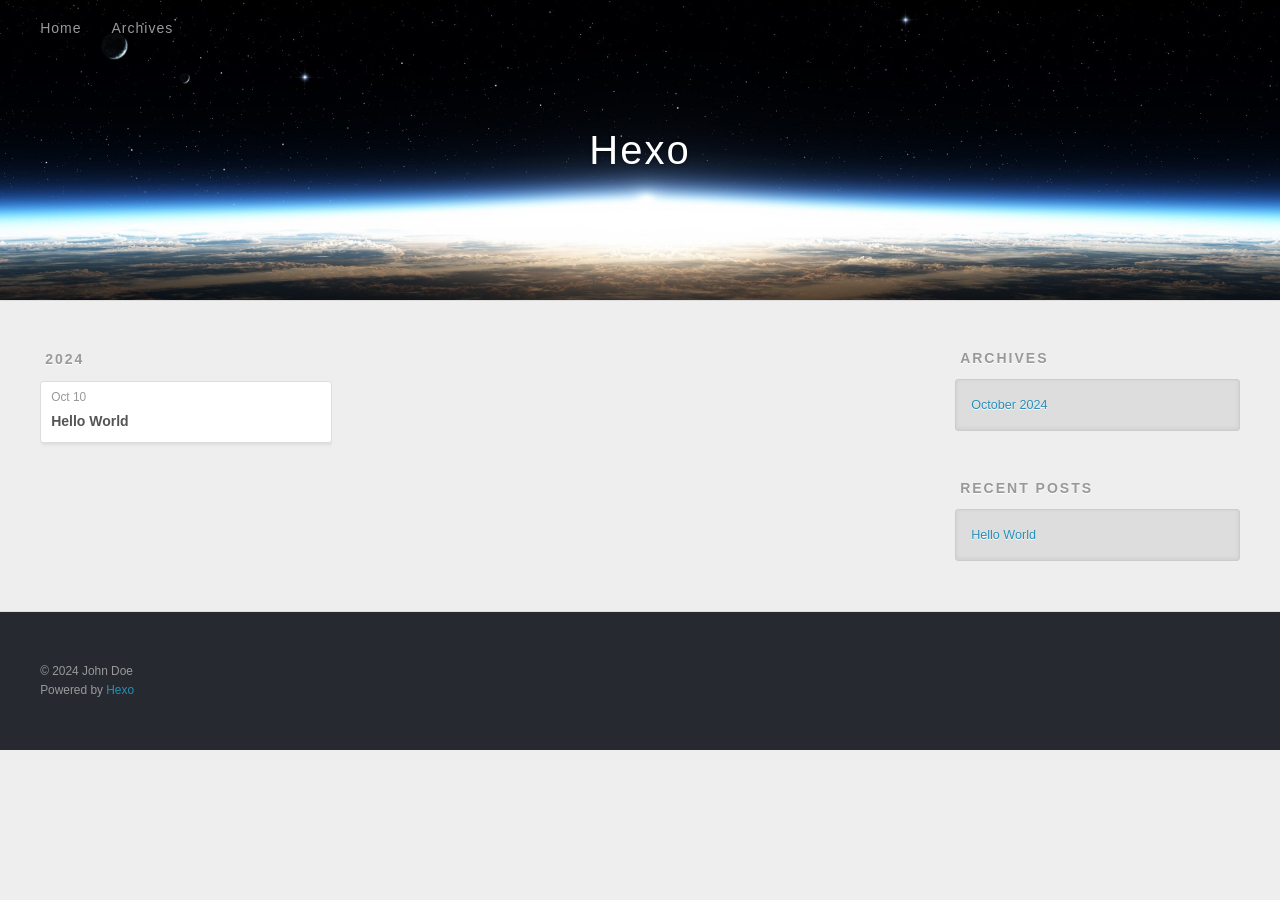
==== archives/index.html @ 1597684d "Site updated: 2024-10-10 22:46:58" ====
<!DOCTYPE html>
<html>
<head>
  <meta charset="utf-8">
  
  
  <title>Archives | Hexo</title>
  <meta name="viewport" content="width=device-width, initial-scale=1, shrink-to-fit=no">
  <meta property="og:type" content="website">
<meta property="og:title" content="Hexo">
<meta property="og:url" content="http://example.com/archives/index.html">
<meta property="og:site_name" content="Hexo">
<meta property="og:locale" content="en_US">
<meta property="article:author" content="John Doe">
<meta name="twitter:card" content="summary">
  
    <link rel="alternate" href="/atom.xml" title="Hexo" type="application/atom+xml">
  
  
    <link rel="shortcut icon" href="/favicon.png">
  
  
  
<link rel="stylesheet" href="/css/style.css">

  
    
<link rel="stylesheet" href="/fancybox/jquery.fancybox.min.css">

  
  
<meta name="generator" content="Hexo 7.3.0"></head>

<body>
  <div id="container">
    <div id="wrap">
      <header id="header">
  <div id="banner"></div>
  <div id="header-outer" class="outer">
    <div id="header-title" class="inner">
      <h1 id="logo-wrap">
        <a href="/" id="logo">Hexo</a>
      </h1>
      
    </div>
    <div id="header-inner" class="inner">
      <nav id="main-nav">
        <a id="main-nav-toggle" class="nav-icon"><span class="fa fa-bars"></span></a>
        
          <a class="main-nav-link" href="/">Home</a>
        
          <a class="main-nav-link" href="/archives">Archives</a>
        
      </nav>
      <nav id="sub-nav">
        
        
          <a class="nav-icon" href="/atom.xml" title="RSS Feed"><span class="fa fa-rss"></span></a>
        
        <a class="nav-icon nav-search-btn" title="Search"><span class="fa fa-search"></span></a>
      </nav>
      <div id="search-form-wrap">
        <form action="//google.com/search" method="get" accept-charset="UTF-8" class="search-form"><input type="search" name="q" class="search-form-input" placeholder="Search"><button type="submit" class="search-form-submit">&#xF002;</button><input type="hidden" name="sitesearch" value="http://example.com"></form>
      </div>
    </div>
  </div>
</header>

      <div class="outer">
        <section id="main">
  
  
    
    
      
      
      <section class="archives-wrap">
        <div class="archive-year-wrap">
          <a href="/archives/2024" class="archive-year">2024</a>
        </div>
        <div class="archives">
    
    <article class="archive-article archive-type-post">
  <div class="archive-article-inner">
    <header class="archive-article-header">
      <a href="/2024/10/10/hello-world/" class="archive-article-date">
  <time class="dt-published" datetime="2024-10-10T14:45:55.920Z" itemprop="datePublished">Oct 10</time>
</a>
      
  
    <h1 itemprop="name">
      <a class="archive-article-title" href="/2024/10/10/hello-world/">Hello World</a>
    </h1>
  

    </header>
  </div>
</article>
  
  
    </div></section>
  


</section>
        
          <aside id="sidebar">
  
    

  
    

  
    
  
    
  <div class="widget-wrap">
    <h3 class="widget-title">Archives</h3>
    <div class="widget">
      <ul class="archive-list"><li class="archive-list-item"><a class="archive-list-link" href="/archives/2024/10/">October 2024</a></li></ul>
    </div>
  </div>


  
    
  <div class="widget-wrap">
    <h3 class="widget-title">Recent Posts</h3>
    <div class="widget">
      <ul>
        
          <li>
            <a href="/2024/10/10/hello-world/">Hello World</a>
          </li>
        
      </ul>
    </div>
  </div>

  
</aside>
        
      </div>
      <footer id="footer">
  
  <div class="outer">
    <div id="footer-info" class="inner">
      
      &copy; 2024 John Doe<br>
      Powered by <a href="https://hexo.io/" target="_blank">Hexo</a>
    </div>
  </div>
</footer>

    </div>
    <nav id="mobile-nav">
  
    <a href="/" class="mobile-nav-link">Home</a>
  
    <a href="/archives" class="mobile-nav-link">Archives</a>
  
</nav>
    


<script src="/js/jquery-3.6.4.min.js"></script>



  
<script src="/fancybox/jquery.fancybox.min.js"></script>




<script src="/js/script.js"></script>





  </div>
</body>
</html>
---- css/style.css ----
body {
  width: 100%;
}
body:before,
body:after {
  content: "";
  display: table;
}
body:after {
  clear: both;
}
html,
body,
div,
span,
applet,
object,
iframe,
h1,
h2,
h3,
h4,
h5,
h6,
p,
blockquote,
pre,
a,
abbr,
acronym,
address,
big,
cite,
code,
del,
dfn,
em,
img,
ins,
kbd,
q,
s,
samp,
small,
strike,
strong,
sub,
sup,
tt,
var,
dl,
dt,
dd,
ol,
ul,
li,
fieldset,
form,
label,
legend,
table,
caption,
tbody,
tfoot,
thead,
tr,
th,
td {
  margin: 0;
  padding: 0;
  border: 0;
  outline: 0;
  font-weight: inherit;
  font-style: inherit;
  font-family: inherit;
  font-size: 100%;
  vertical-align: baseline;
}
body {
  line-height: 1;
  color: #000;
  background: #fff;
}
ol,
ul {
  list-style: none;
}
table {
  border-collapse: separate;
  border-spacing: 0;
  vertical-align: middle;
}
caption,
th,
td {
  text-align: left;
  font-weight: normal;
  vertical-align: middle;
}
a img {
  border: none;
}
input,
button {
  margin: 0;
  padding: 0;
}
input::-moz-focus-inner,
button::-moz-focus-inner {
  border: 0;
  padding: 0;
}
html,
body,
#container {
  height: 100%;
}
body {
  background: #eee;
  font: 14px -apple-system, BlinkMacSystemFont, "Segoe UI", "Roboto", "Oxygen", "Ubuntu", "Cantarell", "Fira Sans", "Droid Sans", "Helvetica Neue", sans-serif;
  -webkit-text-size-adjust: 100%;
}
.outer {
  max-width: 1220px;
  margin: 0 auto;
  padding: 0 20px;
}
.outer:before,
.outer:after {
  content: "";
  display: table;
}
.outer:after {
  clear: both;
}
.inner {
  display: inline;
  float: left;
  width: 98.33333333333333%;
  margin: 0 0.833333333333333%;
}
.left,
.alignleft {
  float: left;
}
.right,
.alignright {
  float: right;
}
.clear {
  clear: both;
}
#container {
  position: relative;
}
.mobile-nav-on {
  overflow: hidden;
}
#wrap {
  height: 100%;
  width: 100%;
  position: absolute;
  top: 0;
  left: 0;
  -webkit-transition: 0.2s ease-out;
  -moz-transition: 0.2s ease-out;
  -ms-transition: 0.2s ease-out;
  transition: 0.2s ease-out;
  z-index: 1;
  background: #eee;
}
.mobile-nav-on #wrap {
  left: 280px;
}
@media screen and (min-width: 768px) {
  #main {
    display: inline;
    float: left;
    width: 73.33333333333333%;
    margin: 0 0.833333333333333%;
  }
}
.article-date,
.article-category-link,
.archive-year,
.widget-title {
  text-decoration: none;
  text-transform: uppercase;
  letter-spacing: 2px;
  color: #999;
  margin-bottom: 1em;
  margin-left: 5px;
  line-height: 1em;
  text-shadow: 0 1px #fff;
  font-weight: bold;
}
.article-inner,
.archive-article-inner {
  background: #fff;
  -webkit-box-shadow: 1px 2px 3px #ddd;
  box-shadow: 1px 2px 3px #ddd;
  border: 1px solid #ddd;
  border-radius: 3px;
}
.article-entry h1,
.widget h1 {
  font-size: 2em;
}
.article-entry h2,
.widget h2 {
  font-size: 1.5em;
}
.article-entry h3,
.widget h3 {
  font-size: 1.3em;
}
.article-entry h4,
.widget h4 {
  font-size: 1.2em;
}
.article-entry h5,
.widget h5 {
  font-size: 1em;
}
.article-entry h6,
.widget h6 {
  font-size: 1em;
  color: #999;
}
.article-entry hr,
.widget hr {
  border: 1px dashed #ddd;
}
.article-entry strong,
.widget strong {
  font-weight: bold;
}
.article-entry em,
.widget em,
.article-entry cite,
.widget cite {
  font-style: italic;
}
.article-entry sup,
.widget sup,
.article-entry sub,
.widget sub {
  font-size: 0.75em;
  line-height: 0;
  position: relative;
  vertical-align: baseline;
}
.article-entry sup,
.widget sup {
  top: -0.5em;
}
.article-entry sub,
.widget sub {
  bottom: -0.2em;
}
.article-entry small,
.widget small {
  font-size: 0.85em;
}
.article-entry acronym,
.widget acronym,
.article-entry abbr,
.widget abbr {
  border-bottom: 1px dotted;
}
.article-entry ul,
.widget ul,
.article-entry ol,
.widget ol,
.article-entry dl,
.widget dl {
  margin: 0 20px;
  line-height: 1.6em;
}
.article-entry ul ul,
.widget ul ul,
.article-entry ol ul,
.widget ol ul,
.article-entry ul ol,
.widget ul ol,
.article-entry ol ol,
.widget ol ol {
  margin-top: 0;
  margin-bottom: 0;
}
.article-entry ul,
.widget ul {
  list-style: disc;
}
.article-entry ol,
.widget ol {
  list-style: decimal;
}
.article-entry dt,
.widget dt {
  font-weight: bold;
}
#header {
  height: 300px;
  position: relative;
  border-bottom: 1px solid #ddd;
}
#header:before,
#header:after {
  content: "";
  position: absolute;
  left: 0;
  right: 0;
  height: 40px;
}
#header:before {
  top: 0;
  background: -webkit-linear-gradient(rgba(0,0,0,0.2), transparent);
  background: -moz-linear-gradient(rgba(0,0,0,0.2), transparent);
  background: -ms-linear-gradient(rgba(0,0,0,0.2), transparent);
  background: linear-gradient(rgba(0,0,0,0.2), transparent);
}
#header:after {
  bottom: 0;
  background: -webkit-linear-gradient(transparent, rgba(0,0,0,0.2));
  background: -moz-linear-gradient(transparent, rgba(0,0,0,0.2));
  background: -ms-linear-gradient(transparent, rgba(0,0,0,0.2));
  background: linear-gradient(transparent, rgba(0,0,0,0.2));
}
#header-outer {
  height: 100%;
  position: relative;
}
#header-inner {
  position: relative;
  overflow: hidden;
}
#banner {
  position: absolute;
  top: 0;
  left: 0;
  width: 100%;
  height: 100%;
  background: url("images/banner.jpg") center #000;
  background-size: cover;
  z-index: -1;
}
#header-title {
  text-align: center;
  height: 40px;
  position: absolute;
  top: 50%;
  left: 0;
  margin-top: -20px;
}
#logo,
#subtitle {
  text-decoration: none;
  color: #fff;
  font-weight: 300;
  text-shadow: 0 1px 4px rgba(0,0,0,0.3);
}
#logo {
  font-size: 40px;
  line-height: 40px;
  letter-spacing: 2px;
}
#subtitle {
  font-size: 16px;
  line-height: 16px;
  letter-spacing: 1px;
}
#subtitle-wrap {
  margin-top: 16px;
}
#main-nav {
  float: left;
  margin-left: -15px;
}
.nav-icon,
.main-nav-link {
  float: left;
  color: #fff;
  opacity: 0.6;
  text-decoration: none;
  text-shadow: 0 1px rgba(0,0,0,0.2);
  -webkit-transition: opacity 0.2s;
  -moz-transition: opacity 0.2s;
  -ms-transition: opacity 0.2s;
  transition: opacity 0.2s;
  display: block;
  padding: 20px 15px;
}
.nav-icon:hover,
.main-nav-link:hover {
  opacity: 1;
}
.nav-icon {
  text-align: center;
  font-size: 14px;
  width: 14px;
  height: 14px;
  padding: 20px 15px;
  position: relative;
  cursor: pointer;
}
.main-nav-link {
  font-weight: 300;
  letter-spacing: 1px;
}
@media screen and (max-width: 479px) {
  .main-nav-link {
    display: none;
  }
}
#main-nav-toggle {
  display: none;
}
@media screen and (max-width: 479px) {
  #main-nav-toggle {
    display: block;
  }
}
#sub-nav {
  float: right;
  margin-right: -15px;
}
#search-form-wrap {
  position: absolute;
  top: 15px;
  width: 150px;
  height: 30px;
  right: -150px;
  opacity: 0;
  -webkit-transition: 0.2s ease-out;
  -moz-transition: 0.2s ease-out;
  -ms-transition: 0.2s ease-out;
  transition: 0.2s ease-out;
}
#search-form-wrap.on {
  opacity: 1;
  right: 0;
}
@media screen and (max-width: 479px) {
  #search-form-wrap {
    width: 100%;
    right: -100%;
  }
}
.search-form {
  position: absolute;
  top: 0;
  left: 0;
  right: 0;
  background: #fff;
  padding: 5px 15px;
  border-radius: 15px;
  -webkit-box-shadow: 0 0 10px rgba(0,0,0,0.3);
  box-shadow: 0 0 10px rgba(0,0,0,0.3);
}
.search-form-input {
  border: none;
  background: none;
  color: #555;
  width: 100%;
  font: 13px -apple-system, BlinkMacSystemFont, "Segoe UI", "Roboto", "Oxygen", "Ubuntu", "Cantarell", "Fira Sans", "Droid Sans", "Helvetica Neue", sans-serif;
  outline: none;
}
.search-form-input::-webkit-search-results-decoration,
.search-form-input::-webkit-search-cancel-button {
  -webkit-appearance: none;
}
.search-form-submit {
  position: absolute;
  top: 50%;
  right: 10px;
  margin-top: -7px;
  font: 13px ForkAwesome;
  border: none;
  background: none;
  color: #bbb;
  cursor: pointer;
}
.search-form-submit:hover,
.search-form-submit:focus {
  color: #777;
}
.article {
  margin: 50px 0;
}
.article-inner {
  overflow: hidden;
}
.article-meta:before,
.article-meta:after {
  content: "";
  display: table;
}
.article-meta:after {
  clear: both;
}
.article-date {
  float: left;
}
.article-category {
  float: left;
  line-height: 1em;
  color: #ccc;
  text-shadow: 0 1px #fff;
  margin-left: 8px;
}
.article-category:before {
  content: "\2022";
}
.article-category-link {
  margin: 0 12px 1em;
}
.article-header {
  padding: 20px 20px 0;
}
.article-title {
  text-decoration: none;
  font-size: 2em;
  font-weight: bold;
  color: #555;
  line-height: 1.1em;
  -webkit-transition: color 0.2s;
  -moz-transition: color 0.2s;
  -ms-transition: color 0.2s;
  transition: color 0.2s;
}
a.article-title:hover {
  color: #258fb8;
}
.article-entry {
  color: #555;
  padding: 0 20px;
}
.article-entry:before,
.article-entry:after {
  content: "";
  display: table;
}
.article-entry:after {
  clear: both;
}
.article-entry p,
.article-entry table {
  line-height: 1.6em;
  margin: 1.6em 0;
}
.article-entry h1,
.article-entry h2,
.article-entry h3,
.article-entry h4,
.article-entry h5,
.article-entry h6 {
  font-weight: bold;
}
.article-entry h1,
.article-entry h2,
.article-entry h3,
.article-entry h4,
.article-entry h5,
.article-entry h6 {
  line-height: 1.1em;
  margin: 1.1em 0;
}
.article-entry a {
  color: #258fb8;
  text-decoration: none;
}
.article-entry a:hover {
  text-decoration: underline;
}
.article-entry ul,
.article-entry ol,
.article-entry dl {
  margin-top: 1.6em;
  margin-bottom: 1.6em;
}
.article-entry img,
.article-entry video {
  max-width: 100%;
  height: auto;
  display: block;
  margin: auto;
}
.article-entry iframe {
  border: none;
}
.article-entry table {
  width: 100%;
  border-collapse: collapse;
  border-spacing: 0;
}
.article-entry th {
  font-weight: bold;
  border-bottom: 3px solid #ddd;
  padding-bottom: 0.5em;
}
.article-entry td {
  border-bottom: 1px solid #ddd;
  padding: 10px 0;
}
.article-entry blockquote {
  font-family: Georgia, "Times New Roman", serif;
  margin: 1.6em 20px;
  text-align: center;
}
.article-entry blockquote footer {
  font-size: 14px;
  margin: 1.6em 0;
  font-family: -apple-system, BlinkMacSystemFont, "Segoe UI", "Roboto", "Oxygen", "Ubuntu", "Cantarell", "Fira Sans", "Droid Sans", "Helvetica Neue", sans-serif;
}
.article-entry blockquote footer cite:before {
  content: "—";
  padding: 0 0.5em;
}
.article-entry .pullquote {
  text-align: left;
  width: 45%;
  margin: 0;
}
.article-entry .pullquote.left {
  margin-left: 0.5em;
  margin-right: 1em;
}
.article-entry .pullquote.right {
  margin-right: 0.5em;
  margin-left: 1em;
}
.article-entry .caption {
  color: #999;
  display: block;
  font-size: 0.9em;
  margin-top: 0.5em;
  position: relative;
  text-align: center;
}
.article-entry .video-container {
  position: relative;
  padding-top: 56.25%;
  height: 0;
  overflow: hidden;
}
.article-entry .video-container iframe,
.article-entry .video-container object,
.article-entry .video-container embed {
  position: absolute;
  top: 0;
  left: 0;
  width: 100%;
  height: 100%;
  margin-top: 0;
}
.article-more-link a {
  display: inline-block;
  line-height: 1em;
  padding: 6px 15px;
  border-radius: 15px;
  background: #eee;
  color: #999;
  text-shadow: 0 1px #fff;
  text-decoration: none;
}
.article-more-link a:hover {
  background: #258fb8;
  color: #fff;
  text-decoration: none;
  text-shadow: 0 1px #1e7293;
}
.article-footer {
  font-size: 0.85em;
  line-height: 1.6em;
  border-top: 1px solid #ddd;
  padding-top: 1.6em;
  margin: 0 20px 20px;
}
.article-footer:before,
.article-footer:after {
  content: "";
  display: table;
}
.article-footer:after {
  clear: both;
}
.article-footer a {
  color: #999;
  text-decoration: none;
}
.article-footer a:hover {
  color: #555;
}
.article-tag-list-item {
  float: left;
  margin-right: 10px;
}
.article-tag-list-link:before {
  content: "#";
}
.article-comment-link {
  float: right;
}
.article-comment-link:before {
  padding-right: 8px;
}
.article-share-link {
  cursor: pointer;
  float: right;
  margin-left: 20px;
}
.article-share-link:before {
  padding-right: 6px;
}
#article-nav {
  position: relative;
}
#article-nav:before,
#article-nav:after {
  content: "";
  display: table;
}
#article-nav:after {
  clear: both;
}
@media screen and (min-width: 768px) {
  #article-nav {
    margin: 50px 0;
  }
  #article-nav:before {
    width: 8px;
    height: 8px;
    position: absolute;
    top: 50%;
    left: 50%;
    margin-top: -4px;
    margin-left: -4px;
    content: "";
    border-radius: 50%;
    background: #ddd;
    -webkit-box-shadow: 0 1px 2px #fff;
    box-shadow: 0 1px 2px #fff;
  }
}
.article-nav-link-wrap {
  text-decoration: none;
  text-shadow: 0 1px #fff;
  color: #999;
  -webkit-box-sizing: border-box;
  -moz-box-sizing: border-box;
  box-sizing: border-box;
  margin-top: 50px;
  text-align: center;
  display: block;
}
.article-nav-link-wrap:hover {
  color: #555;
}
@media screen and (min-width: 768px) {
  .article-nav-link-wrap {
    width: 50%;
    margin-top: 0;
  }
}
@media screen and (min-width: 768px) {
  #article-nav-newer {
    float: left;
    text-align: right;
    padding-right: 20px;
  }
}
@media screen and (min-width: 768px) {
  #article-nav-older {
    float: right;
    text-align: left;
    padding-left: 20px;
  }
}
.article-nav-caption {
  text-transform: uppercase;
  letter-spacing: 2px;
  color: #ddd;
  line-height: 1em;
  font-weight: bold;
}
#article-nav-newer .article-nav-caption {
  margin-right: -2px;
}
.article-nav-title {
  font-size: 0.85em;
  line-height: 1.6em;
  margin-top: 0.5em;
}
.article-share-box {
  position: absolute;
  display: none;
  background: #fff;
  -webkit-box-shadow: 1px 2px 10px rgba(0,0,0,0.2);
  box-shadow: 1px 2px 10px rgba(0,0,0,0.2);
  border-radius: 3px;
  margin-left: -145px;
  overflow: hidden;
  z-index: 1;
}
.article-share-box.on {
  display: block;
}
.article-share-input {
  width: 100%;
  background: none;
  -webkit-box-sizing: border-box;
  -moz-box-sizing: border-box;
  box-sizing: border-box;
  font: 14px -apple-system, BlinkMacSystemFont, "Segoe UI", "Roboto", "Oxygen", "Ubuntu", "Cantarell", "Fira Sans", "Droid Sans", "Helvetica Neue", sans-serif;
  padding: 0 15px;
  color: #555;
  outline: none;
  border: 1px solid #ddd;
  border-radius: 3px 3px 0 0;
  height: 36px;
  line-height: 36px;
}
.article-share-links {
  background: #eee;
}
.article-share-links:before,
.article-share-links:after {
  content: "";
  display: table;
}
.article-share-links:after {
  clear: both;
}
.article-share-twitter,
.article-share-facebook,
.article-share-pinterest,
.article-share-linkedin {
  width: 50px;
  height: 36px;
  display: block;
  float: left;
  position: relative;
  color: #999;
  text-shadow: 0 1px #fff;
}
.article-share-twitter:before,
.article-share-facebook:before,
.article-share-pinterest:before,
.article-share-linkedin:before {
  font-size: 20px;
  width: 20px;
  height: 20px;
  position: absolute;
  top: 50%;
  left: 50%;
  margin-top: -10px;
  margin-left: -10px;
  text-align: center;
}
.article-share-twitter:hover,
.article-share-facebook:hover,
.article-share-pinterest:hover,
.article-share-linkedin:hover {
  color: #fff;
}
.article-share-twitter:hover {
  background: #00aced;
  text-shadow: 0 1px #008abe;
}
.article-share-facebook:hover {
  background: #3b5998;
  text-shadow: 0 1px #2f477a;
}
.article-share-pinterest:hover {
  background: #cb2027;
  text-shadow: 0 1px #a21a1f;
}
.article-share-linkedin:hover {
  background: #0077b5;
  text-shadow: 0 1px #005f91;
}
.article-gallery {
  background: #000;
  position: relative;
}
.article-gallery-photos {
  position: relative;
  overflow: hidden;
}
.article-gallery-img {
  display: none;
  max-width: 100%;
}
.article-gallery-img:first-child {
  display: block;
}
.article-gallery-img.loaded {
  position: absolute;
  display: block;
}
.article-gallery-img img {
  display: block;
  max-width: 100%;
  margin: 0 auto;
}
#comments {
  background: #fff;
  -webkit-box-shadow: 1px 2px 3px #ddd;
  box-shadow: 1px 2px 3px #ddd;
  padding: 20px;
  border: 1px solid #ddd;
  border-radius: 3px;
  margin: 50px 0;
}
#comments a {
  color: #258fb8;
}
.archives-wrap {
  margin: 50px 0;
}
.archives:before,
.archives:after {
  content: "";
  display: table;
}
.archives:after {
  clear: both;
}
.archive-year-wrap {
  margin-bottom: 1em;
}
.archives {
  -webkit-column-gap: 10px;
  -moz-column-gap: 10px;
  column-gap: 10px;
}
@media screen and (min-width: 480px) and (max-width: 767px) {
  .archives {
    -webkit-column-count: 2;
    -moz-column-count: 2;
    column-count: 2;
  }
}
@media screen and (min-width: 768px) {
  .archives {
    -webkit-column-count: 3;
    -moz-column-count: 3;
    column-count: 3;
  }
}
.archive-article {
  -webkit-column-break-inside: avoid;
  page-break-inside: avoid;
  overflow: hidden;
  break-inside: avoid-column;
}
.archive-article-inner {
  padding: 10px;
  margin-bottom: 15px;
}
.archive-article-title {
  text-decoration: none;
  font-weight: bold;
  color: #555;
  -webkit-transition: color 0.2s;
  -moz-transition: color 0.2s;
  -ms-transition: color 0.2s;
  transition: color 0.2s;
  line-height: 1.6em;
}
.archive-article-title:hover {
  color: #258fb8;
}
.archive-article-footer {
  margin-top: 1em;
}
.archive-article-date {
  color: #999;
  text-decoration: none;
  font-size: 0.85em;
  line-height: 1em;
  margin-bottom: 0.5em;
  display: block;
}
#page-nav {
  margin: 50px auto;
  background: #fff;
  -webkit-box-shadow: 1px 2px 3px #ddd;
  box-shadow: 1px 2px 3px #ddd;
  border: 1px solid #ddd;
  border-radius: 3px;
  text-align: center;
  color: #999;
  overflow: hidden;
}
#page-nav:before,
#page-nav:after {
  content: "";
  display: table;
}
#page-nav:after {
  clear: both;
}
#page-nav a,
#page-nav span {
  padding: 10px 20px;
  line-height: 1;
  height: 2ex;
}
#page-nav a {
  color: #999;
  text-decoration: none;
}
#page-nav a:hover {
  background: #999;
  color: #fff;
}
#page-nav .prev {
  float: left;
}
#page-nav .next {
  float: right;
}
#page-nav .page-number {
  display: inline-block;
}
@media screen and (max-width: 479px) {
  #page-nav .page-number {
    display: none;
  }
}
#page-nav .current {
  color: #555;
  font-weight: bold;
}
#page-nav .space {
  color: #ddd;
}
#footer {
  background: #262a30;
  padding: 50px 0;
  border-top: 1px solid #ddd;
  color: #999;
}
#footer a {
  color: #258fb8;
  text-decoration: none;
}
#footer a:hover {
  text-decoration: underline;
}
#footer-info {
  line-height: 1.6em;
  font-size: 0.85em;
}
.article-entry pre,
.article-entry .highlight {
  background: #2d2d2d;
  margin: 0 -20px;
  padding: 15px 20px;
  border-style: solid;
  border-color: #ddd;
  border-width: 1px 0;
  overflow: auto;
  color: #ccc;
  line-height: 22.400000000000002px;
}
.article-entry .highlight .gutter pre,
.article-entry .gist .gist-file .gist-data .line-numbers {
  color: #666;
  font-size: 0.85em;
}
.article-entry pre,
.article-entry code {
  font-family: "Source Code Pro", Consolas, Monaco, Menlo, Consolas, monospace;
}
.article-entry code {
  background: #eee;
  text-shadow: 0 1px #fff;
  padding: 0 0.3em;
}
.article-entry pre code {
  background: none;
  text-shadow: none;
  padding: 0;
}
.article-entry .highlight pre {
  border: none;
  margin: 0;
  padding: 0;
}
.article-entry .highlight table {
  margin: 0;
  width: auto;
}
.article-entry .highlight td {
  border: none;
  padding: 0;
}
.article-entry .highlight figcaption {
  font-size: 0.85em;
  color: #999;
  line-height: 1em;
  margin-bottom: 1em;
}
.article-entry .highlight figcaption:before,
.article-entry .highlight figcaption:after {
  content: "";
  display: table;
}
.article-entry .highlight figcaption:after {
  clear: both;
}
.article-entry .highlight figcaption a {
  float: right;
}
.article-entry .highlight .gutter {
  -moz-user-select: none;
  -ms-user-select: none;
  -webkit-user-select: none;
  -webkit-user-select: none;
  -moz-user-select: none;
  -ms-user-select: none;
  user-select: none;
}
.article-entry .highlight .gutter pre {
  text-align: right;
  padding-right: 20px;
}
.article-entry .highlight .line {
  height: 22.400000000000002px;
}
.article-entry .highlight .line.marked {
  background: #515151;
}
.article-entry .gist {
  margin: 0 -20px;
  border-style: solid;
  border-color: #ddd;
  border-width: 1px 0;
  background: #2d2d2d;
  padding: 15px 20px 15px 0;
}
.article-entry .gist .gist-file {
  border: none;
  font-family: "Source Code Pro", Consolas, Monaco, Menlo, Consolas, monospace;
  margin: 0;
}
.article-entry .gist .gist-file .gist-data {
  background: none;
  border: none;
}
.article-entry .gist .gist-file .gist-data .line-numbers {
  background: none;
  border: none;
  padding: 0 20px 0 0;
}
.article-entry .gist .gist-file .gist-data .line-data {
  padding: 0 !important;
}
.article-entry .gist .gist-file .highlight {
  margin: 0;
  padding: 0;
  border: none;
}
.article-entry .gist .gist-file .gist-meta {
  background: #2d2d2d;
  color: #999;
  font: 0.85em -apple-system, BlinkMacSystemFont, "Segoe UI", "Roboto", "Oxygen", "Ubuntu", "Cantarell", "Fira Sans", "Droid Sans", "Helvetica Neue", sans-serif;
  text-shadow: 0 0;
  padding: 0;
  margin-top: 1em;
  margin-left: 20px;
}
.article-entry .gist .gist-file .gist-meta a {
  color: #258fb8;
  font-weight: normal;
}
.article-entry .gist .gist-file .gist-meta a:hover {
  text-decoration: underline;
}
pre .comment,
pre .title {
  color: #999;
}
pre .variable,
pre .attribute,
pre .tag,
pre .regexp,
pre .ruby .constant,
pre .xml .tag .title,
pre .xml .pi,
pre .xml .doctype,
pre .html .doctype,
pre .css .id,
pre .css .class,
pre .css .pseudo {
  color: #f2777a;
}
pre .number,
pre .preprocessor,
pre .built_in,
pre .literal,
pre .params,
pre .constant {
  color: #f99157;
}
pre .class,
pre .ruby .class .title,
pre .css .rules .attribute {
  color: #9c9;
}
pre .string,
pre .value,
pre .inheritance,
pre .header,
pre .ruby .symbol,
pre .xml .cdata {
  color: #9c9;
}
pre .css .hexcolor {
  color: #6cc;
}
pre .function,
pre .python .decorator,
pre .python .title,
pre .ruby .function .title,
pre .ruby .title .keyword,
pre .perl .sub,
pre .javascript .title,
pre .coffeescript .title {
  color: #69c;
}
pre .keyword,
pre .javascript .function {
  color: #c9c;
}
@media screen and (max-width: 479px) {
  #mobile-nav {
    position: absolute;
    top: 0;
    left: 0;
    width: 280px;
    height: 100%;
    background: #191919;
    border-right: 1px solid #fff;
  }
}
@media screen and (max-width: 479px) {
  .mobile-nav-link {
    display: block;
    color: #999;
    text-decoration: none;
    padding: 15px 20px;
    font-weight: bold;
  }
  .mobile-nav-link:hover {
    color: #fff;
  }
}
@media screen and (min-width: 768px) {
  #sidebar {
    display: inline;
    float: left;
    width: 23.333333333333332%;
    margin: 0 0.833333333333333%;
  }
}
.widget-wrap {
  margin: 50px 0;
}
.widget {
  color: #777;
  text-shadow: 0 1px #fff;
  background: #ddd;
  -webkit-box-shadow: 0 -1px 4px #ccc inset;
  box-shadow: 0 -1px 4px #ccc inset;
  border: 1px solid #ccc;
  padding: 15px;
  border-radius: 3px;
}
.widget a {
  color: #258fb8;
  text-decoration: none;
}
.widget a:hover {
  text-decoration: underline;
}
.widget ul ul,
.widget ol ul,
.widget dl ul,
.widget ul ol,
.widget ol ol,
.widget dl ol,
.widget ul dl,
.widget ol dl,
.widget dl dl {
  margin-left: 15px;
  list-style: disc;
}
.widget {
  line-height: 1.6em;
  word-wrap: break-word;
  font-size: 0.9em;
}
.widget ul,
.widget ol {
  list-style: none;
  margin: 0;
}
.widget ul ul,
.widget ol ul,
.widget ul ol,
.widget ol ol {
  margin: 0 20px;
}
.widget ul ul,
.widget ol ul {
  list-style: disc;
}
.widget ul ol,
.widget ol ol {
  list-style: decimal;
}
.category-list-count,
.tag-list-count,
.archive-list-count {
  padding-left: 5px;
  color: #999;
  font-size: 0.85em;
}
.category-list-count:before,
.tag-list-count:before,
.archive-list-count:before {
  content: "(";
}
.category-list-count:after,
.tag-list-count:after,
.archive-list-count:after {
  content: ")";
}
.tagcloud a {
  margin-right: 5px;
  display: inline-block;
}
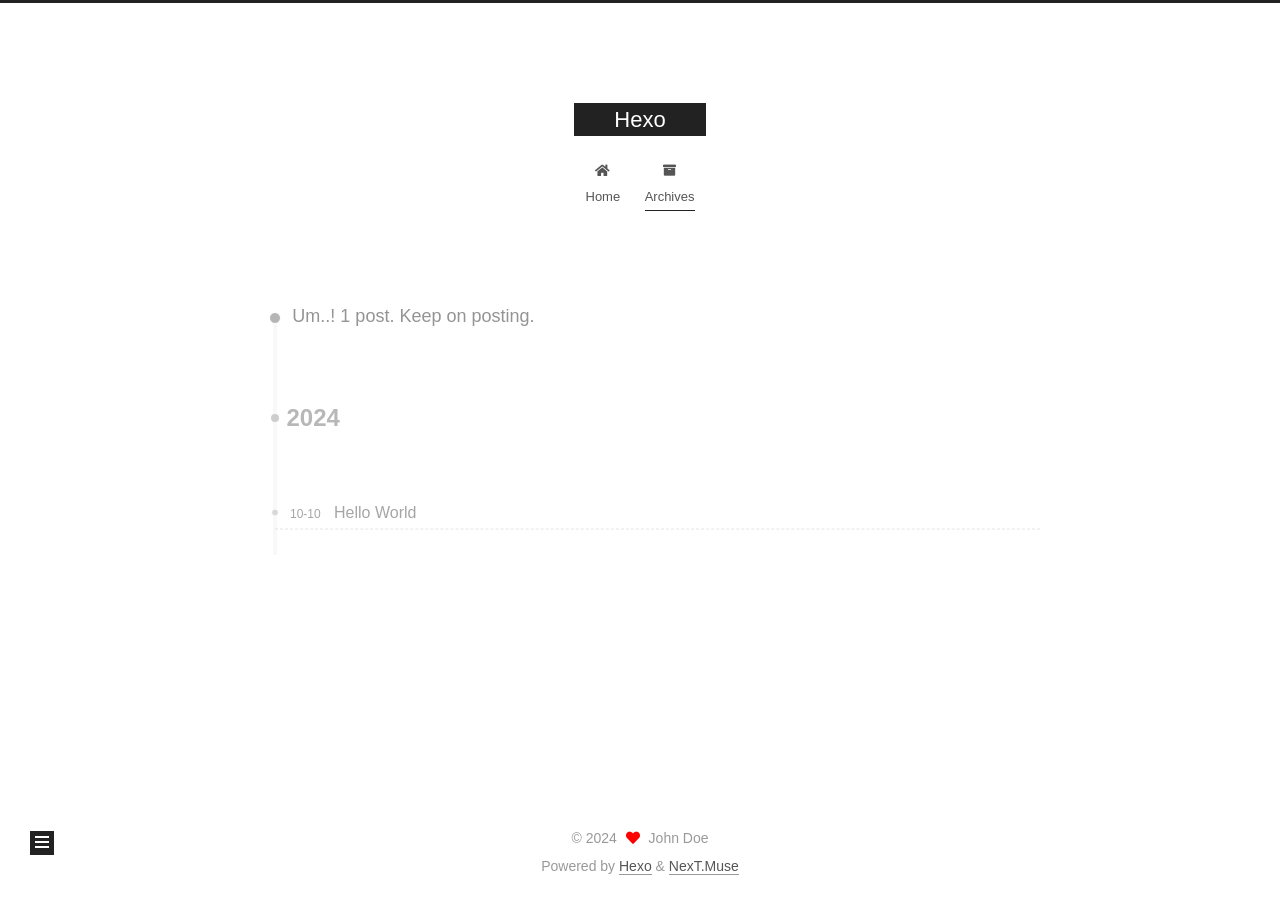
==== commit 83577365: "Site updated: 2024-10-10 22:48:41" ====
--- a/archives/index.html
+++ b/archives/index.html
@@ -1,11 +1,25 @@
 <!DOCTYPE html>
-<html>
+<html lang="en">
 <head>
-  <meta charset="utf-8">
-  
-  
-  <title>Archives | Hexo</title>
-  <meta name="viewport" content="width=device-width, initial-scale=1, shrink-to-fit=no">
+  <meta charset="UTF-8">
+<meta name="viewport" content="width=device-width, initial-scale=1, maximum-scale=2">
+<meta name="theme-color" content="#222">
+<meta name="generator" content="Hexo 7.3.0">
+  <link rel="apple-touch-icon" sizes="180x180" href="/images/apple-touch-icon-next.png">
+  <link rel="icon" type="image/png" sizes="32x32" href="/images/favicon-32x32-next.png">
+  <link rel="icon" type="image/png" sizes="16x16" href="/images/favicon-16x16-next.png">
+  <link rel="mask-icon" href="/images/logo.svg" color="#222">
+
+<link rel="stylesheet" href="/css/main.css">
+
+
+<link rel="stylesheet" href="/lib/font-awesome/css/all.min.css">
+
+<script id="hexo-configurations">
+    var NexT = window.NexT || {};
+    var CONFIG = {"hostname":"example.com","root":"/","scheme":"Muse","version":"7.8.0","exturl":false,"sidebar":{"position":"left","display":"post","padding":18,"offset":12,"onmobile":false},"copycode":{"enable":false,"show_result":false,"style":null},"back2top":{"enable":true,"sidebar":false,"scrollpercent":false},"bookmark":{"enable":false,"color":"#222","save":"auto"},"fancybox":false,"mediumzoom":false,"lazyload":false,"pangu":false,"comments":{"style":"tabs","active":null,"storage":true,"lazyload":false,"nav":null},"algolia":{"hits":{"per_page":10},"labels":{"input_placeholder":"Search for Posts","hits_empty":"We didn't find any results for the search: ${query}","hits_stats":"${hits} results found in ${time} ms"}},"localsearch":{"enable":false,"trigger":"auto","top_n_per_article":1,"unescape":false,"preload":false},"motion":{"enable":true,"async":false,"transition":{"post_block":"fadeIn","post_header":"slideDownIn","post_body":"slideDownIn","coll_header":"slideLeftIn","sidebar":"slideUpIn"}}};
+  </script>
+
   <meta property="og:type" content="website">
 <meta property="og:title" content="Hexo">
 <meta property="og:url" content="http://example.com/archives/index.html">
@@ -13,173 +27,314 @@
 <meta property="og:locale" content="en_US">
 <meta property="article:author" content="John Doe">
 <meta name="twitter:card" content="summary">
-  
-    <link rel="alternate" href="/atom.xml" title="Hexo" type="application/atom+xml">
-  
-  
-    <link rel="shortcut icon" href="/favicon.png">
-  
-  
-  
-<link rel="stylesheet" href="/css/style.css">
-
-  
+
+<link rel="canonical" href="http://example.com/archives/">
+
+
+<script id="page-configurations">
+  // https://hexo.io/docs/variables.html
+  CONFIG.page = {
+    sidebar: "",
+    isHome : false,
+    isPost : false,
+    lang   : 'en'
+  };
+</script>
+
+  <title>Archive | Hexo</title>
+  
+
+
+
+
+
+
+  <noscript>
+  <style>
+  .use-motion .brand,
+  .use-motion .menu-item,
+  .sidebar-inner,
+  .use-motion .post-block,
+  .use-motion .pagination,
+  .use-motion .comments,
+  .use-motion .post-header,
+  .use-motion .post-body,
+  .use-motion .collection-header { opacity: initial; }
+
+  .use-motion .site-title,
+  .use-motion .site-subtitle {
+    opacity: initial;
+    top: initial;
+  }
+
+  .use-motion .logo-line-before i { left: initial; }
+  .use-motion .logo-line-after i { right: initial; }
+  </style>
+</noscript>
+
+</head>
+
+<body itemscope itemtype="http://schema.org/WebPage">
+  <div class="container use-motion">
+    <div class="headband"></div>
+
+    <header class="header" itemscope itemtype="http://schema.org/WPHeader">
+      <div class="header-inner"><div class="site-brand-container">
+  <div class="site-nav-toggle">
+    <div class="toggle" aria-label="Toggle navigation bar">
+      <span class="toggle-line toggle-line-first"></span>
+      <span class="toggle-line toggle-line-middle"></span>
+      <span class="toggle-line toggle-line-last"></span>
+    </div>
+  </div>
+
+  <div class="site-meta">
+
+    <a href="/" class="brand" rel="start">
+      <span class="logo-line-before"><i></i></span>
+      <h1 class="site-title">Hexo</h1>
+      <span class="logo-line-after"><i></i></span>
+    </a>
+  </div>
+
+  <div class="site-nav-right">
+    <div class="toggle popup-trigger">
+    </div>
+  </div>
+</div>
+
+
+
+
+<nav class="site-nav">
+  <ul id="menu" class="main-menu menu">
+        <li class="menu-item menu-item-home">
+
+    <a href="/" rel="section"><i class="fa fa-home fa-fw"></i>Home</a>
+
+  </li>
+        <li class="menu-item menu-item-archives">
+
+    <a href="/archives/" rel="section"><i class="fa fa-archive fa-fw"></i>Archives</a>
+
+  </li>
+  </ul>
+</nav>
+
+
+
+
+</div>
+    </header>
+
     
-<link rel="stylesheet" href="/fancybox/jquery.fancybox.min.css">
-
-  
-  
-<meta name="generator" content="Hexo 7.3.0"></head>
-
-<body>
-  <div id="container">
-    <div id="wrap">
-      <header id="header">
-  <div id="banner"></div>
-  <div id="header-outer" class="outer">
-    <div id="header-title" class="inner">
-      <h1 id="logo-wrap">
-        <a href="/" id="logo">Hexo</a>
-      </h1>
+  <div class="back-to-top">
+    <i class="fa fa-arrow-up"></i>
+    <span>0%</span>
+  </div>
+
+
+    <main class="main">
+      <div class="main-inner">
+        <div class="content-wrap">
+          
+
+          <div class="content archive">
+            
+
+  
+  
+  
+  <div class="post-block">
+    <div class="posts-collapse">
+      <div class="collection-title">
+        <span class="collection-header">Um..! 1 post. Keep on posting.</span>
+      </div>
+
       
-    </div>
-    <div id="header-inner" class="inner">
-      <nav id="main-nav">
-        <a id="main-nav-toggle" class="nav-icon"><span class="fa fa-bars"></span></a>
+    <div class="collection-year">
+      <span class="collection-header">2024</span>
+    </div>
+
+  <article itemscope itemtype="http://schema.org/Article">
+    <header class="post-header">
+
+      <div class="post-meta">
+        <time itemprop="dateCreated"
+              datetime="2024-10-10T22:45:55+08:00"
+              content="2024-10-10">
+          10-10
+        </time>
+      </div>
+
+      <div class="post-title">
+          <a class="post-title-link" href="/2024/10/10/hello-world/" itemprop="url">
+            <span itemprop="name">Hello World</span>
+          </a>
+      </div>
+
+    </header>
+  </article>
+
+
+    </div>
+  </div>
+  
+  
+  
+
+  
+
+
+
+          </div>
+          
+
+<script>
+  window.addEventListener('tabs:register', () => {
+    let { activeClass } = CONFIG.comments;
+    if (CONFIG.comments.storage) {
+      activeClass = localStorage.getItem('comments_active') || activeClass;
+    }
+    if (activeClass) {
+      let activeTab = document.querySelector(`a[href="#comment-${activeClass}"]`);
+      if (activeTab) {
+        activeTab.click();
+      }
+    }
+  });
+  if (CONFIG.comments.storage) {
+    window.addEventListener('tabs:click', event => {
+      if (!event.target.matches('.tabs-comment .tab-content .tab-pane')) return;
+      let commentClass = event.target.classList[1];
+      localStorage.setItem('comments_active', commentClass);
+    });
+  }
+</script>
+
+        </div>
+          
+  
+  <div class="toggle sidebar-toggle">
+    <span class="toggle-line toggle-line-first"></span>
+    <span class="toggle-line toggle-line-middle"></span>
+    <span class="toggle-line toggle-line-last"></span>
+  </div>
+
+  <aside class="sidebar">
+    <div class="sidebar-inner">
+
+      <ul class="sidebar-nav motion-element">
+        <li class="sidebar-nav-toc">
+          Table of Contents
+        </li>
+        <li class="sidebar-nav-overview">
+          Overview
+        </li>
+      </ul>
+
+      <!--noindex-->
+      <div class="post-toc-wrap sidebar-panel">
+      </div>
+      <!--/noindex-->
+
+      <div class="site-overview-wrap sidebar-panel">
+        <div class="site-author motion-element" itemprop="author" itemscope itemtype="http://schema.org/Person">
+  <p class="site-author-name" itemprop="name">John Doe</p>
+  <div class="site-description" itemprop="description"></div>
+</div>
+<div class="site-state-wrap motion-element">
+  <nav class="site-state">
+      <div class="site-state-item site-state-posts">
+          <a href="/archives/">
         
-          <a class="main-nav-link" href="/">Home</a>
+          <span class="site-state-item-count">1</span>
+          <span class="site-state-item-name">posts</span>
+        </a>
+      </div>
+  </nav>
+</div>
+
+
+
+      </div>
+
+    </div>
+  </aside>
+  <div id="sidebar-dimmer"></div>
+
+
+      </div>
+    </main>
+
+    <footer class="footer">
+      <div class="footer-inner">
         
-          <a class="main-nav-link" href="/archives">Archives</a>
+
         
-      </nav>
-      <nav id="sub-nav">
+
+<div class="copyright">
+  
+  &copy; 
+  <span itemprop="copyrightYear">2024</span>
+  <span class="with-love">
+    <i class="fa fa-heart"></i>
+  </span>
+  <span class="author" itemprop="copyrightHolder">John Doe</span>
+</div>
+  <div class="powered-by">Powered by <a href="https://hexo.io/" class="theme-link" rel="noopener" target="_blank">Hexo</a> & <a href="https://muse.theme-next.org/" class="theme-link" rel="noopener" target="_blank">NexT.Muse</a>
+  </div>
+
         
-        
-          <a class="nav-icon" href="/atom.xml" title="RSS Feed"><span class="fa fa-rss"></span></a>
-        
-        <a class="nav-icon nav-search-btn" title="Search"><span class="fa fa-search"></span></a>
-      </nav>
-      <div id="search-form-wrap">
-        <form action="//google.com/search" method="get" accept-charset="UTF-8" class="search-form"><input type="search" name="q" class="search-form-input" placeholder="Search"><button type="submit" class="search-form-submit">&#xF002;</button><input type="hidden" name="sitesearch" value="http://example.com"></form>
-      </div>
-    </div>
-  </div>
-</header>
-
-      <div class="outer">
-        <section id="main">
-  
-  
-    
-    
-      
-      
-      <section class="archives-wrap">
-        <div class="archive-year-wrap">
-          <a href="/archives/2024" class="archive-year">2024</a>
-        </div>
-        <div class="archives">
-    
-    <article class="archive-article archive-type-post">
-  <div class="archive-article-inner">
-    <header class="archive-article-header">
-      <a href="/2024/10/10/hello-world/" class="archive-article-date">
-  <time class="dt-published" datetime="2024-10-10T14:45:55.920Z" itemprop="datePublished">Oct 10</time>
-</a>
-      
-  
-    <h1 itemprop="name">
-      <a class="archive-article-title" href="/2024/10/10/hello-world/">Hello World</a>
-    </h1>
-  
-
-    </header>
-  </div>
-</article>
-  
-  
-    </div></section>
-  
-
-
-</section>
-        
-          <aside id="sidebar">
-  
-    
-
-  
-    
-
-  
-    
-  
-    
-  <div class="widget-wrap">
-    <h3 class="widget-title">Archives</h3>
-    <div class="widget">
-      <ul class="archive-list"><li class="archive-list-item"><a class="archive-list-link" href="/archives/2024/10/">October 2024</a></li></ul>
-    </div>
-  </div>
-
-
-  
-    
-  <div class="widget-wrap">
-    <h3 class="widget-title">Recent Posts</h3>
-    <div class="widget">
-      <ul>
-        
-          <li>
-            <a href="/2024/10/10/hello-world/">Hello World</a>
-          </li>
-        
-      </ul>
-    </div>
-  </div>
-
-  
-</aside>
-        
-      </div>
-      <footer id="footer">
-  
-  <div class="outer">
-    <div id="footer-info" class="inner">
-      
-      &copy; 2024 John Doe<br>
-      Powered by <a href="https://hexo.io/" target="_blank">Hexo</a>
-    </div>
-  </div>
-</footer>
-
-    </div>
-    <nav id="mobile-nav">
-  
-    <a href="/" class="mobile-nav-link">Home</a>
-  
-    <a href="/archives" class="mobile-nav-link">Archives</a>
-  
-</nav>
-    
-
-
-<script src="/js/jquery-3.6.4.min.js"></script>
-
-
-
-  
-<script src="/fancybox/jquery.fancybox.min.js"></script>
-
-
-
-
-<script src="/js/script.js"></script>
-
-
-
-
-
-  </div>
+
+
+
+
+
+
+
+
+      </div>
+    </footer>
+  </div>
+
+  
+  <script src="/lib/anime.min.js"></script>
+  <script src="/lib/velocity/velocity.min.js"></script>
+  <script src="/lib/velocity/velocity.ui.min.js"></script>
+
+<script src="/js/utils.js"></script>
+
+<script src="/js/motion.js"></script>
+
+
+<script src="/js/schemes/muse.js"></script>
+
+
+<script src="/js/next-boot.js"></script>
+
+
+
+
+  
+
+
+
+
+
+
+
+
+
+
+
+
+
+
+
+  
+
+  
+
 </body>
-</html>+</html>
--- a/css/main.css
+++ b/css/main.css
@@ -0,0 +1,2291 @@
+:root {
+  --body-bg-color: #fff;
+  --content-bg-color: #fff;
+  --card-bg-color: #f5f5f5;
+  --text-color: #555;
+  --blockquote-color: #666;
+  --link-color: #555;
+  --link-hover-color: #222;
+  --brand-color: #fff;
+  --brand-hover-color: #fff;
+  --table-row-odd-bg-color: #f9f9f9;
+  --table-row-hover-bg-color: #f5f5f5;
+  --menu-item-bg-color: #f5f5f5;
+  --btn-default-bg: #222;
+  --btn-default-color: #fff;
+  --btn-default-border-color: #222;
+  --btn-default-hover-bg: #fff;
+  --btn-default-hover-color: #222;
+  --btn-default-hover-border-color: #222;
+}
+html {
+  line-height: 1.15; /* 1 */
+  -webkit-text-size-adjust: 100%; /* 2 */
+}
+body {
+  margin: 0;
+}
+main {
+  display: block;
+}
+h1 {
+  font-size: 2em;
+  margin: 0.67em 0;
+}
+hr {
+  box-sizing: content-box; /* 1 */
+  height: 0; /* 1 */
+  overflow: visible; /* 2 */
+}
+pre {
+  font-family: monospace, monospace; /* 1 */
+  font-size: 1em; /* 2 */
+}
+a {
+  background: transparent;
+}
+abbr[title] {
+  border-bottom: none; /* 1 */
+  text-decoration: underline; /* 2 */
+  text-decoration: underline dotted; /* 2 */
+}
+b,
+strong {
+  font-weight: bolder;
+}
+code,
+kbd,
+samp {
+  font-family: monospace, monospace; /* 1 */
+  font-size: 1em; /* 2 */
+}
+small {
+  font-size: 80%;
+}
+sub,
+sup {
+  font-size: 75%;
+  line-height: 0;
+  position: relative;
+  vertical-align: baseline;
+}
+sub {
+  bottom: -0.25em;
+}
+sup {
+  top: -0.5em;
+}
+img {
+  border-style: none;
+}
+button,
+input,
+optgroup,
+select,
+textarea {
+  font-family: inherit; /* 1 */
+  font-size: 100%; /* 1 */
+  line-height: 1.15; /* 1 */
+  margin: 0; /* 2 */
+}
+button,
+input {
+/* 1 */
+  overflow: visible;
+}
+button,
+select {
+/* 1 */
+  text-transform: none;
+}
+button,
+[type='button'],
+[type='reset'],
+[type='submit'] {
+  -webkit-appearance: button;
+}
+button::-moz-focus-inner,
+[type='button']::-moz-focus-inner,
+[type='reset']::-moz-focus-inner,
+[type='submit']::-moz-focus-inner {
+  border-style: none;
+  padding: 0;
+}
+button:-moz-focusring,
+[type='button']:-moz-focusring,
+[type='reset']:-moz-focusring,
+[type='submit']:-moz-focusring {
+  outline: 1px dotted ButtonText;
+}
+fieldset {
+  padding: 0.35em 0.75em 0.625em;
+}
+legend {
+  box-sizing: border-box; /* 1 */
+  color: inherit; /* 2 */
+  display: table; /* 1 */
+  max-width: 100%; /* 1 */
+  padding: 0; /* 3 */
+  white-space: normal; /* 1 */
+}
+progress {
+  vertical-align: baseline;
+}
+textarea {
+  overflow: auto;
+}
+[type='checkbox'],
+[type='radio'] {
+  box-sizing: border-box; /* 1 */
+  padding: 0; /* 2 */
+}
+[type='number']::-webkit-inner-spin-button,
+[type='number']::-webkit-outer-spin-button {
+  height: auto;
+}
+[type='search'] {
+  outline-offset: -2px; /* 2 */
+  -webkit-appearance: textfield; /* 1 */
+}
+[type='search']::-webkit-search-decoration {
+  -webkit-appearance: none;
+}
+::-webkit-file-upload-button {
+  font: inherit; /* 2 */
+  -webkit-appearance: button; /* 1 */
+}
+details {
+  display: block;
+}
+summary {
+  display: list-item;
+}
+template {
+  display: none;
+}
+[hidden] {
+  display: none;
+}
+::selection {
+  background: #262a30;
+  color: #eee;
+}
+html,
+body {
+  height: 100%;
+}
+body {
+  background: var(--body-bg-color);
+  color: var(--text-color);
+  font-family: 'Lato', "PingFang SC", "Microsoft YaHei", sans-serif;
+  font-size: 1em;
+  line-height: 2;
+}
+@media (max-width: 991px) {
+  body {
+    padding-left: 0 !important;
+    padding-right: 0 !important;
+  }
+}
+h1,
+h2,
+h3,
+h4,
+h5,
+h6 {
+  font-family: 'Lato', "PingFang SC", "Microsoft YaHei", sans-serif;
+  font-weight: bold;
+  line-height: 1.5;
+  margin: 20px 0 15px;
+}
+h1 {
+  font-size: 1.5em;
+}
+h2 {
+  font-size: 1.375em;
+}
+h3 {
+  font-size: 1.25em;
+}
+h4 {
+  font-size: 1.125em;
+}
+h5 {
+  font-size: 1em;
+}
+h6 {
+  font-size: 0.875em;
+}
+p {
+  margin: 0 0 20px 0;
+}
+a,
+span.exturl {
+  border-bottom: 1px solid #999;
+  color: var(--link-color);
+  outline: 0;
+  text-decoration: none;
+  overflow-wrap: break-word;
+  word-wrap: break-word;
+  cursor: pointer;
+}
+a:hover,
+span.exturl:hover {
+  border-bottom-color: var(--link-hover-color);
+  color: var(--link-hover-color);
+}
+iframe,
+img,
+video {
+  display: block;
+  margin-left: auto;
+  margin-right: auto;
+  max-width: 100%;
+}
+hr {
+  background-image: repeating-linear-gradient(-45deg, #ddd, #ddd 4px, transparent 4px, transparent 8px);
+  border: 0;
+  height: 3px;
+  margin: 40px 0;
+}
+blockquote {
+  border-left: 4px solid #ddd;
+  color: var(--blockquote-color);
+  margin: 0;
+  padding: 0 15px;
+}
+blockquote cite::before {
+  content: '-';
+  padding: 0 5px;
+}
+dt {
+  font-weight: bold;
+}
+dd {
+  margin: 0;
+  padding: 0;
+}
+kbd {
+  background-color: #f5f5f5;
+  background-image: linear-gradient(#eee, #fff, #eee);
+  border: 1px solid #ccc;
+  border-radius: 0.2em;
+  box-shadow: 0.1em 0.1em 0.2em rgba(0,0,0,0.1);
+  color: #555;
+  font-family: inherit;
+  padding: 0.1em 0.3em;
+  white-space: nowrap;
+}
+.table-container {
+  overflow: auto;
+}
+table {
+  border-collapse: collapse;
+  border-spacing: 0;
+  font-size: 0.875em;
+  margin: 0 0 20px 0;
+  width: 100%;
+}
+tbody tr:nth-of-type(odd) {
+  background: var(--table-row-odd-bg-color);
+}
+tbody tr:hover {
+  background: var(--table-row-hover-bg-color);
+}
+caption,
+th,
+td {
+  font-weight: normal;
+  padding: 8px;
+  vertical-align: middle;
+}
+th,
+td {
+  border: 1px solid #ddd;
+  border-bottom: 3px solid #ddd;
+}
+th {
+  font-weight: 700;
+  padding-bottom: 10px;
+}
+td {
+  border-bottom-width: 1px;
+}
+.btn {
+  background: var(--btn-default-bg);
+  border: 2px solid var(--btn-default-border-color);
+  border-radius: 0;
+  color: var(--btn-default-color);
+  display: inline-block;
+  font-size: 0.875em;
+  line-height: 2;
+  padding: 0 20px;
+  text-decoration: none;
+  transition-property: background-color;
+  transition-delay: 0s;
+  transition-duration: 0.2s;
+  transition-timing-function: ease-in-out;
+}
+.btn:hover {
+  background: var(--btn-default-hover-bg);
+  border-color: var(--btn-default-hover-border-color);
+  color: var(--btn-default-hover-color);
+}
+.btn + .btn {
+  margin: 0 0 8px 8px;
+}
+.btn .fa-fw {
+  text-align: left;
+  width: 1.285714285714286em;
+}
+.toggle {
+  line-height: 0;
+}
+.toggle .toggle-line {
+  background: #fff;
+  display: inline-block;
+  height: 2px;
+  left: 0;
+  position: relative;
+  top: 0;
+  transition: all 0.4s;
+  vertical-align: top;
+  width: 100%;
+}
+.toggle .toggle-line:not(:first-child) {
+  margin-top: 3px;
+}
+.toggle.toggle-arrow .toggle-line-first {
+  left: 50%;
+  top: 2px;
+  transform: rotate(45deg);
+  width: 50%;
+}
+.toggle.toggle-arrow .toggle-line-middle {
+  left: 2px;
+  width: 90%;
+}
+.toggle.toggle-arrow .toggle-line-last {
+  left: 50%;
+  top: -2px;
+  transform: rotate(-45deg);
+  width: 50%;
+}
+.toggle.toggle-close .toggle-line-first {
+  transform: rotate(-45deg);
+  top: 5px;
+}
+.toggle.toggle-close .toggle-line-middle {
+  opacity: 0;
+}
+.toggle.toggle-close .toggle-line-last {
+  transform: rotate(45deg);
+  top: -5px;
+}
+.highlight,
+pre {
+  background: #f7f7f7;
+  color: #4d4d4c;
+  line-height: 1.6;
+  margin: 0 auto 20px;
+}
+pre,
+code {
+  font-family: consolas, Menlo, monospace, "PingFang SC", "Microsoft YaHei";
+}
+code {
+  background: #eee;
+  border-radius: 3px;
+  color: #555;
+  padding: 2px 4px;
+  overflow-wrap: break-word;
+  word-wrap: break-word;
+}
+.highlight *::selection {
+  background: #d6d6d6;
+}
+.highlight pre {
+  border: 0;
+  margin: 0;
+  padding: 10px 0;
+}
+.highlight table {
+  border: 0;
+  margin: 0;
+  width: auto;
+}
+.highlight td {
+  border: 0;
+  padding: 0;
+}
+.highlight figcaption {
+  background: #eff2f3;
+  color: #4d4d4c;
+  display: flex;
+  font-size: 0.875em;
+  justify-content: space-between;
+  line-height: 1.2;
+  padding: 0.5em;
+}
+.highlight figcaption a {
+  color: #4d4d4c;
+}
+.highlight figcaption a:hover {
+  border-bottom-color: #4d4d4c;
+}
+.highlight .gutter {
+  -moz-user-select: none;
+  -ms-user-select: none;
+  -webkit-user-select: none;
+  user-select: none;
+}
+.highlight .gutter pre {
+  background: #eff2f3;
+  color: #869194;
+  padding-left: 10px;
+  padding-right: 10px;
+  text-align: right;
+}
+.highlight .code pre {
+  background: #f7f7f7;
+  padding-left: 10px;
+  width: 100%;
+}
+.gist table {
+  width: auto;
+}
+.gist table td {
+  border: 0;
+}
+pre {
+  overflow: auto;
+  padding: 10px;
+}
+pre code {
+  background: none;
+  color: #4d4d4c;
+  font-size: 0.875em;
+  padding: 0;
+  text-shadow: none;
+}
+pre .deletion {
+  background: #fdd;
+}
+pre .addition {
+  background: #dfd;
+}
+pre .meta {
+  color: #eab700;
+  -moz-user-select: none;
+  -ms-user-select: none;
+  -webkit-user-select: none;
+  user-select: none;
+}
+pre .comment {
+  color: #8e908c;
+}
+pre .variable,
+pre .attribute,
+pre .tag,
+pre .name,
+pre .regexp,
+pre .ruby .constant,
+pre .xml .tag .title,
+pre .xml .pi,
+pre .xml .doctype,
+pre .html .doctype,
+pre .css .id,
+pre .css .class,
+pre .css .pseudo {
+  color: #c82829;
+}
+pre .number,
+pre .preprocessor,
+pre .built_in,
+pre .builtin-name,
+pre .literal,
+pre .params,
+pre .constant,
+pre .command {
+  color: #f5871f;
+}
+pre .ruby .class .title,
+pre .css .rules .attribute,
+pre .string,
+pre .symbol,
+pre .value,
+pre .inheritance,
+pre .header,
+pre .ruby .symbol,
+pre .xml .cdata,
+pre .special,
+pre .formula {
+  color: #718c00;
+}
+pre .title,
+pre .css .hexcolor {
+  color: #3e999f;
+}
+pre .function,
+pre .python .decorator,
+pre .python .title,
+pre .ruby .function .title,
+pre .ruby .title .keyword,
+pre .perl .sub,
+pre .javascript .title,
+pre .coffeescript .title {
+  color: #4271ae;
+}
+pre .keyword,
+pre .javascript .function {
+  color: #8959a8;
+}
+.blockquote-center {
+  border-left: none;
+  margin: 40px 0;
+  padding: 0;
+  position: relative;
+  text-align: center;
+}
+.blockquote-center .fa {
+  display: block;
+  opacity: 0.6;
+  position: absolute;
+  width: 100%;
+}
+.blockquote-center .fa-quote-left {
+  border-top: 1px solid #ccc;
+  text-align: left;
+  top: -20px;
+}
+.blockquote-center .fa-quote-right {
+  border-bottom: 1px solid #ccc;
+  text-align: right;
+  bottom: -20px;
+}
+.blockquote-center p,
+.blockquote-center div {
+  text-align: center;
+}
+.post-body .group-picture img {
+  margin: 0 auto;
+  padding: 0 3px;
+}
+.group-picture-row {
+  margin-bottom: 6px;
+  overflow: hidden;
+}
+.group-picture-column {
+  float: left;
+  margin-bottom: 10px;
+}
+.post-body .label {
+  color: #555;
+  display: inline;
+  padding: 0 2px;
+}
+.post-body .label.default {
+  background: #f0f0f0;
+}
+.post-body .label.primary {
+  background: #efe6f7;
+}
+.post-body .label.info {
+  background: #e5f2f8;
+}
+.post-body .label.success {
+  background: #e7f4e9;
+}
+.post-body .label.warning {
+  background: #fcf6e1;
+}
+.post-body .label.danger {
+  background: #fae8eb;
+}
+.post-body .tabs {
+  margin-bottom: 20px;
+}
+.post-body .tabs,
+.tabs-comment {
+  display: block;
+  padding-top: 10px;
+  position: relative;
+}
+.post-body .tabs ul.nav-tabs,
+.tabs-comment ul.nav-tabs {
+  display: flex;
+  flex-wrap: wrap;
+  margin: 0;
+  margin-bottom: -1px;
+  padding: 0;
+}
+@media (max-width: 413px) {
+  .post-body .tabs ul.nav-tabs,
+  .tabs-comment ul.nav-tabs {
+    display: block;
+    margin-bottom: 5px;
+  }
+}
+.post-body .tabs ul.nav-tabs li.tab,
+.tabs-comment ul.nav-tabs li.tab {
+  border-bottom: 1px solid #ddd;
+  border-left: 1px solid transparent;
+  border-right: 1px solid transparent;
+  border-top: 3px solid transparent;
+  flex-grow: 1;
+  list-style-type: none;
+  border-radius: 0 0 0 0;
+}
+@media (max-width: 413px) {
+  .post-body .tabs ul.nav-tabs li.tab,
+  .tabs-comment ul.nav-tabs li.tab {
+    border-bottom: 1px solid transparent;
+    border-left: 3px solid transparent;
+    border-right: 1px solid transparent;
+    border-top: 1px solid transparent;
+  }
+}
+@media (max-width: 413px) {
+  .post-body .tabs ul.nav-tabs li.tab,
+  .tabs-comment ul.nav-tabs li.tab {
+    border-radius: 0;
+  }
+}
+.post-body .tabs ul.nav-tabs li.tab a,
+.tabs-comment ul.nav-tabs li.tab a {
+  border-bottom: initial;
+  display: block;
+  line-height: 1.8;
+  outline: 0;
+  padding: 0.25em 0.75em;
+  text-align: center;
+  transition-delay: 0s;
+  transition-duration: 0.2s;
+  transition-timing-function: ease-out;
+}
+.post-body .tabs ul.nav-tabs li.tab a i,
+.tabs-comment ul.nav-tabs li.tab a i {
+  width: 1.285714285714286em;
+}
+.post-body .tabs ul.nav-tabs li.tab.active,
+.tabs-comment ul.nav-tabs li.tab.active {
+  border-bottom: 1px solid transparent;
+  border-left: 1px solid #ddd;
+  border-right: 1px solid #ddd;
+  border-top: 3px solid #fc6423;
+}
+@media (max-width: 413px) {
+  .post-body .tabs ul.nav-tabs li.tab.active,
+  .tabs-comment ul.nav-tabs li.tab.active {
+    border-bottom: 1px solid #ddd;
+    border-left: 3px solid #fc6423;
+    border-right: 1px solid #ddd;
+    border-top: 1px solid #ddd;
+  }
+}
+.post-body .tabs ul.nav-tabs li.tab.active a,
+.tabs-comment ul.nav-tabs li.tab.active a {
+  color: var(--link-color);
+  cursor: default;
+}
+.post-body .tabs .tab-content .tab-pane,
+.tabs-comment .tab-content .tab-pane {
+  border: 1px solid #ddd;
+  border-top: 0;
+  padding: 20px 20px 0 20px;
+  border-radius: 0;
+}
+.post-body .tabs .tab-content .tab-pane:not(.active),
+.tabs-comment .tab-content .tab-pane:not(.active) {
+  display: none;
+}
+.post-body .tabs .tab-content .tab-pane.active,
+.tabs-comment .tab-content .tab-pane.active {
+  display: block;
+}
+.post-body .tabs .tab-content .tab-pane.active:nth-of-type(1),
+.tabs-comment .tab-content .tab-pane.active:nth-of-type(1) {
+  border-radius: 0 0 0 0;
+}
+@media (max-width: 413px) {
+  .post-body .tabs .tab-content .tab-pane.active:nth-of-type(1),
+  .tabs-comment .tab-content .tab-pane.active:nth-of-type(1) {
+    border-radius: 0;
+  }
+}
+.post-body .note {
+  border-radius: 3px;
+  margin-bottom: 20px;
+  padding: 1em;
+  position: relative;
+  border: 1px solid #eee;
+  border-left-width: 5px;
+}
+.post-body .note h2,
+.post-body .note h3,
+.post-body .note h4,
+.post-body .note h5,
+.post-body .note h6 {
+  margin-top: 0;
+  border-bottom: initial;
+  margin-bottom: 0;
+  padding-top: 0;
+}
+.post-body .note p:first-child,
+.post-body .note ul:first-child,
+.post-body .note ol:first-child,
+.post-body .note table:first-child,
+.post-body .note pre:first-child,
+.post-body .note blockquote:first-child,
+.post-body .note img:first-child {
+  margin-top: 0;
+}
+.post-body .note p:last-child,
+.post-body .note ul:last-child,
+.post-body .note ol:last-child,
+.post-body .note table:last-child,
+.post-body .note pre:last-child,
+.post-body .note blockquote:last-child,
+.post-body .note img:last-child {
+  margin-bottom: 0;
+}
+.post-body .note.default {
+  border-left-color: #777;
+}
+.post-body .note.default h2,
+.post-body .note.default h3,
+.post-body .note.default h4,
+.post-body .note.default h5,
+.post-body .note.default h6 {
+  color: #777;
+}
+.post-body .note.primary {
+  border-left-color: #6f42c1;
+}
+.post-body .note.primary h2,
+.post-body .note.primary h3,
+.post-body .note.primary h4,
+.post-body .note.primary h5,
+.post-body .note.primary h6 {
+  color: #6f42c1;
+}
+.post-body .note.info {
+  border-left-color: #428bca;
+}
+.post-body .note.info h2,
+.post-body .note.info h3,
+.post-body .note.info h4,
+.post-body .note.info h5,
+.post-body .note.info h6 {
+  color: #428bca;
+}
+.post-body .note.success {
+  border-left-color: #5cb85c;
+}
+.post-body .note.success h2,
+.post-body .note.success h3,
+.post-body .note.success h4,
+.post-body .note.success h5,
+.post-body .note.success h6 {
+  color: #5cb85c;
+}
+.post-body .note.warning {
+  border-left-color: #f0ad4e;
+}
+.post-body .note.warning h2,
+.post-body .note.warning h3,
+.post-body .note.warning h4,
+.post-body .note.warning h5,
+.post-body .note.warning h6 {
+  color: #f0ad4e;
+}
+.post-body .note.danger {
+  border-left-color: #d9534f;
+}
+.post-body .note.danger h2,
+.post-body .note.danger h3,
+.post-body .note.danger h4,
+.post-body .note.danger h5,
+.post-body .note.danger h6 {
+  color: #d9534f;
+}
+.pagination .prev,
+.pagination .next,
+.pagination .page-number,
+.pagination .space {
+  display: inline-block;
+  margin: 0 10px;
+  padding: 0 11px;
+  position: relative;
+  top: -1px;
+}
+@media (max-width: 767px) {
+  .pagination .prev,
+  .pagination .next,
+  .pagination .page-number,
+  .pagination .space {
+    margin: 0 5px;
+  }
+}
+.pagination {
+  border-top: 1px solid #eee;
+  margin: 120px 0 0;
+  text-align: center;
+}
+.pagination .prev,
+.pagination .next,
+.pagination .page-number {
+  border-bottom: 0;
+  border-top: 1px solid #eee;
+  transition-property: border-color;
+  transition-delay: 0s;
+  transition-duration: 0.2s;
+  transition-timing-function: ease-in-out;
+}
+.pagination .prev:hover,
+.pagination .next:hover,
+.pagination .page-number:hover {
+  border-top-color: #222;
+}
+.pagination .space {
+  margin: 0;
+  padding: 0;
+}
+.pagination .prev {
+  margin-left: 0;
+}
+.pagination .next {
+  margin-right: 0;
+}
+.pagination .page-number.current {
+  background: #ccc;
+  border-top-color: #ccc;
+  color: #fff;
+}
+@media (max-width: 767px) {
+  .pagination {
+    border-top: none;
+  }
+  .pagination .prev,
+  .pagination .next,
+  .pagination .page-number {
+    border-bottom: 1px solid #eee;
+    border-top: 0;
+    margin-bottom: 10px;
+    padding: 0 10px;
+  }
+  .pagination .prev:hover,
+  .pagination .next:hover,
+  .pagination .page-number:hover {
+    border-bottom-color: #222;
+  }
+}
+.comments {
+  margin-top: 60px;
+  overflow: hidden;
+}
+.comment-button-group {
+  display: flex;
+  flex-wrap: wrap-reverse;
+  justify-content: center;
+  margin: 1em 0;
+}
+.comment-button-group .comment-button {
+  margin: 0.1em 0.2em;
+}
+.comment-button-group .comment-button.active {
+  background: var(--btn-default-hover-bg);
+  border-color: var(--btn-default-hover-border-color);
+  color: var(--btn-default-hover-color);
+}
+.comment-position {
+  display: none;
+}
+.comment-position.active {
+  display: block;
+}
+.tabs-comment {
+  background: var(--content-bg-color);
+  margin-top: 4em;
+  padding-top: 0;
+}
+.tabs-comment .comments {
+  border: 0;
+  box-shadow: none;
+  margin-top: 0;
+  padding-top: 0;
+}
+.container {
+  min-height: 100%;
+  position: relative;
+}
+.main-inner {
+  margin: 0 auto;
+  width: 700px;
+}
+@media (min-width: 1200px) {
+  .main-inner {
+    width: 800px;
+  }
+}
+@media (min-width: 1600px) {
+  .main-inner {
+    width: 900px;
+  }
+}
+@media (max-width: 767px) {
+  .content-wrap {
+    padding: 0 20px;
+  }
+}
+.header {
+  background: transparent;
+}
+.header-inner {
+  margin: 0 auto;
+  width: 700px;
+}
+@media (min-width: 1200px) {
+  .header-inner {
+    width: 800px;
+  }
+}
+@media (min-width: 1600px) {
+  .header-inner {
+    width: 900px;
+  }
+}
+.site-brand-container {
+  display: flex;
+  flex-shrink: 0;
+  padding: 0 10px;
+}
+.headband {
+  background: #222;
+  height: 3px;
+}
+.site-meta {
+  flex-grow: 1;
+  text-align: center;
+}
+@media (max-width: 767px) {
+  .site-meta {
+    text-align: center;
+  }
+}
+.brand {
+  border-bottom: none;
+  color: var(--brand-color);
+  display: inline-block;
+  line-height: 1.375em;
+  padding: 0 40px;
+  position: relative;
+}
+.brand:hover {
+  color: var(--brand-hover-color);
+}
+.site-title {
+  font-family: 'Lato', "PingFang SC", "Microsoft YaHei", sans-serif;
+  font-size: 1.375em;
+  font-weight: normal;
+  margin: 0;
+}
+.site-subtitle {
+  color: #999;
+  font-size: 0.8125em;
+  margin: 10px 0;
+}
+.use-motion .brand {
+  opacity: 0;
+}
+.use-motion .site-title,
+.use-motion .site-subtitle,
+.use-motion .custom-logo-image {
+  opacity: 0;
+  position: relative;
+  top: -10px;
+}
+.site-nav-toggle,
+.site-nav-right {
+  display: none;
+}
+@media (max-width: 767px) {
+  .site-nav-toggle,
+  .site-nav-right {
+    display: flex;
+    flex-direction: column;
+    justify-content: center;
+  }
+}
+.site-nav-toggle .toggle,
+.site-nav-right .toggle {
+  color: var(--text-color);
+  padding: 10px;
+  width: 22px;
+}
+.site-nav-toggle .toggle .toggle-line,
+.site-nav-right .toggle .toggle-line {
+  background: var(--text-color);
+  border-radius: 1px;
+}
+.site-nav {
+  display: block;
+}
+@media (max-width: 767px) {
+  .site-nav {
+    clear: both;
+    display: none;
+  }
+}
+.site-nav.site-nav-on {
+  display: block;
+}
+.menu {
+  margin-top: 20px;
+  padding-left: 0;
+  text-align: center;
+}
+.menu-item {
+  display: inline-block;
+  list-style: none;
+  margin: 0 10px;
+}
+@media (max-width: 767px) {
+  .menu-item {
+    display: block;
+    margin-top: 10px;
+  }
+  .menu-item.menu-item-search {
+    display: none;
+  }
+}
+.menu-item a,
+.menu-item span.exturl {
+  border-bottom: 0;
+  display: block;
+  font-size: 0.8125em;
+  transition-property: border-color;
+  transition-delay: 0s;
+  transition-duration: 0.2s;
+  transition-timing-function: ease-in-out;
+}
+@media (hover: none) {
+  .menu-item a:hover,
+  .menu-item span.exturl:hover {
+    border-bottom-color: transparent !important;
+  }
+}
+.menu-item .fa,
+.menu-item .fab,
+.menu-item .far,
+.menu-item .fas {
+  margin-right: 8px;
+}
+.menu-item .badge {
+  display: inline-block;
+  font-weight: bold;
+  line-height: 1;
+  margin-left: 0.35em;
+  margin-top: 0.35em;
+  text-align: center;
+  white-space: nowrap;
+}
+@media (max-width: 767px) {
+  .menu-item .badge {
+    float: right;
+    margin-left: 0;
+  }
+}
+.menu-item-active a,
+.menu .menu-item a:hover,
+.menu .menu-item span.exturl:hover {
+  background: var(--menu-item-bg-color);
+}
+.use-motion .menu-item {
+  opacity: 0;
+}
+.sidebar {
+  background: #222;
+  bottom: 0;
+  box-shadow: inset 0 2px 6px #000;
+  position: fixed;
+  top: 0;
+}
+@media (max-width: 991px) {
+  .sidebar {
+    display: none;
+  }
+}
+.sidebar-inner {
+  color: #999;
+  padding: 18px 10px;
+  text-align: center;
+}
+.cc-license {
+  margin-top: 10px;
+  text-align: center;
+}
+.cc-license .cc-opacity {
+  border-bottom: none;
+  opacity: 0.7;
+}
+.cc-license .cc-opacity:hover {
+  opacity: 0.9;
+}
+.cc-license img {
+  display: inline-block;
+}
+.site-author-image {
+  border: 2px solid #333;
+  display: block;
+  margin: 0 auto;
+  max-width: 96px;
+  padding: 2px;
+}
+.site-author-name {
+  color: #f5f5f5;
+  font-weight: normal;
+  margin: 5px 0 0;
+  text-align: center;
+}
+.site-description {
+  color: #999;
+  font-size: 1em;
+  margin-top: 5px;
+  text-align: center;
+}
+.links-of-author {
+  margin-top: 15px;
+}
+.links-of-author a,
+.links-of-author span.exturl {
+  border-bottom-color: #555;
+  display: inline-block;
+  font-size: 0.8125em;
+  margin-bottom: 10px;
+  margin-right: 10px;
+  vertical-align: middle;
+}
+.links-of-author a::before,
+.links-of-author span.exturl::before {
+  background: #ff8e8b;
+  border-radius: 50%;
+  content: ' ';
+  display: inline-block;
+  height: 4px;
+  margin-right: 3px;
+  vertical-align: middle;
+  width: 4px;
+}
+.sidebar-button {
+  margin-top: 15px;
+}
+.sidebar-button a {
+  border: 1px solid #fc6423;
+  border-radius: 4px;
+  color: #fc6423;
+  display: inline-block;
+  padding: 0 15px;
+}
+.sidebar-button a .fa,
+.sidebar-button a .fab,
+.sidebar-button a .far,
+.sidebar-button a .fas {
+  margin-right: 5px;
+}
+.sidebar-button a:hover {
+  background: #fc6423;
+  border: 1px solid #fc6423;
+  color: #fff;
+}
+.sidebar-button a:hover .fa,
+.sidebar-button a:hover .fab,
+.sidebar-button a:hover .far,
+.sidebar-button a:hover .fas {
+  color: #fff;
+}
+.links-of-blogroll {
+  font-size: 0.8125em;
+  margin-top: 10px;
+}
+.links-of-blogroll-title {
+  font-size: 0.875em;
+  font-weight: 600;
+  margin-top: 0;
+}
+.links-of-blogroll-list {
+  list-style: none;
+  margin: 0;
+  padding: 0;
+}
+#sidebar-dimmer {
+  display: none;
+}
+@media (max-width: 767px) {
+  #sidebar-dimmer {
+    background: #000;
+    display: block;
+    height: 100%;
+    left: 100%;
+    opacity: 0;
+    position: fixed;
+    top: 0;
+    width: 100%;
+    z-index: 1100;
+  }
+  .sidebar-active + #sidebar-dimmer {
+    opacity: 0.7;
+    transform: translateX(-100%);
+    transition: opacity 0.5s;
+  }
+}
+.sidebar-nav {
+  margin: 0;
+  padding-bottom: 20px;
+  padding-left: 0;
+}
+.sidebar-nav li {
+  border-bottom: 1px solid transparent;
+  color: #666;
+  cursor: pointer;
+  display: inline-block;
+  font-size: 0.875em;
+}
+.sidebar-nav li.sidebar-nav-overview {
+  margin-left: 10px;
+}
+.sidebar-nav li:hover {
+  color: #f5f5f5;
+}
+.sidebar-nav .sidebar-nav-active {
+  border-bottom-color: #87daff;
+  color: #87daff;
+}
+.sidebar-nav .sidebar-nav-active:hover {
+  color: #87daff;
+}
+.sidebar-panel {
+  display: none;
+  overflow-x: hidden;
+  overflow-y: auto;
+}
+.sidebar-panel-active {
+  display: block;
+}
+.sidebar-toggle {
+  background: #222;
+  bottom: 45px;
+  cursor: pointer;
+  height: 14px;
+  left: 30px;
+  padding: 5px;
+  position: fixed;
+  width: 14px;
+  z-index: 1300;
+}
+@media (max-width: 991px) {
+  .sidebar-toggle {
+    left: 20px;
+    opacity: 0.8;
+    display: none;
+  }
+}
+.sidebar-toggle:hover .toggle-line {
+  background: #87daff;
+}
+.post-toc {
+  font-size: 0.875em;
+}
+.post-toc ol {
+  list-style: none;
+  margin: 0;
+  padding: 0 2px 5px 10px;
+  text-align: left;
+}
+.post-toc ol > ol {
+  padding-left: 0;
+}
+.post-toc ol a {
+  transition-property: all;
+  transition-delay: 0s;
+  transition-duration: 0.2s;
+  transition-timing-function: ease-in-out;
+}
+.post-toc .nav-item {
+  line-height: 1.8;
+  overflow: hidden;
+  text-overflow: ellipsis;
+  white-space: nowrap;
+}
+.post-toc .nav .nav-child {
+  display: none;
+}
+.post-toc .nav .active > .nav-child {
+  display: block;
+}
+.post-toc .nav .active-current > .nav-child {
+  display: block;
+}
+.post-toc .nav .active-current > .nav-child > .nav-item {
+  display: block;
+}
+.post-toc .nav .active > a {
+  border-bottom-color: #87daff;
+  color: #87daff;
+}
+.post-toc .nav .active-current > a {
+  color: #87daff;
+}
+.post-toc .nav .active-current > a:hover {
+  color: #87daff;
+}
+.site-state {
+  display: flex;
+  justify-content: center;
+  line-height: 1.4;
+  margin-top: 10px;
+  overflow: hidden;
+  text-align: center;
+  white-space: nowrap;
+}
+.site-state-item {
+  padding: 0 15px;
+}
+.site-state-item:not(:first-child) {
+  border-left: 1px solid #333;
+}
+.site-state-item a {
+  border-bottom: none;
+}
+.site-state-item-count {
+  display: block;
+  font-size: 1.25em;
+  font-weight: 600;
+  text-align: center;
+}
+.site-state-item-name {
+  color: inherit;
+  font-size: 0.875em;
+}
+.footer {
+  color: #999;
+  font-size: 0.875em;
+  padding: 20px 0;
+}
+.footer.footer-fixed {
+  bottom: 0;
+  left: 0;
+  position: absolute;
+  right: 0;
+}
+.footer-inner {
+  box-sizing: border-box;
+  margin: 0 auto;
+  text-align: center;
+  width: 700px;
+}
+@media (min-width: 1200px) {
+  .footer-inner {
+    width: 800px;
+  }
+}
+@media (min-width: 1600px) {
+  .footer-inner {
+    width: 900px;
+  }
+}
+.languages {
+  display: inline-block;
+  font-size: 1.125em;
+  position: relative;
+}
+.languages .lang-select-label span {
+  margin: 0 0.5em;
+}
+.languages .lang-select {
+  height: 100%;
+  left: 0;
+  opacity: 0;
+  position: absolute;
+  top: 0;
+  width: 100%;
+}
+.with-love {
+  color: #ff0000;
+  display: inline-block;
+  margin: 0 5px;
+}
+.powered-by,
+.theme-info {
+  display: inline-block;
+}
+@-moz-keyframes iconAnimate {
+  0%, 100% {
+    transform: scale(1);
+  }
+  10%, 30% {
+    transform: scale(0.9);
+  }
+  20%, 40%, 60%, 80% {
+    transform: scale(1.1);
+  }
+  50%, 70% {
+    transform: scale(1.1);
+  }
+}
+@-webkit-keyframes iconAnimate {
+  0%, 100% {
+    transform: scale(1);
+  }
+  10%, 30% {
+    transform: scale(0.9);
+  }
+  20%, 40%, 60%, 80% {
+    transform: scale(1.1);
+  }
+  50%, 70% {
+    transform: scale(1.1);
+  }
+}
+@-o-keyframes iconAnimate {
+  0%, 100% {
+    transform: scale(1);
+  }
+  10%, 30% {
+    transform: scale(0.9);
+  }
+  20%, 40%, 60%, 80% {
+    transform: scale(1.1);
+  }
+  50%, 70% {
+    transform: scale(1.1);
+  }
+}
+@keyframes iconAnimate {
+  0%, 100% {
+    transform: scale(1);
+  }
+  10%, 30% {
+    transform: scale(0.9);
+  }
+  20%, 40%, 60%, 80% {
+    transform: scale(1.1);
+  }
+  50%, 70% {
+    transform: scale(1.1);
+  }
+}
+.back-to-top {
+  font-size: 12px;
+  text-align: center;
+  transition-delay: 0s;
+  transition-duration: 0.2s;
+  transition-timing-function: ease-in-out;
+}
+.back-to-top {
+  background: #222;
+  bottom: -100px;
+  box-sizing: border-box;
+  color: #fff;
+  cursor: pointer;
+  left: 30px;
+  opacity: 1;
+  padding: 0 6px;
+  position: fixed;
+  transition-property: bottom;
+  z-index: 1300;
+  width: 24px;
+}
+.back-to-top span {
+  display: none;
+}
+.back-to-top:hover {
+  color: #87daff;
+}
+.back-to-top.back-to-top-on {
+  bottom: 19px;
+}
+@media (max-width: 991px) {
+  .back-to-top {
+    left: 20px;
+    opacity: 0.8;
+  }
+}
+.post-body {
+  font-family: 'Lato', "PingFang SC", "Microsoft YaHei", sans-serif;
+  overflow-wrap: break-word;
+  word-wrap: break-word;
+}
+@media (min-width: 1200px) {
+  .post-body {
+    font-size: 1.125em;
+  }
+}
+.post-body .exturl .fa {
+  font-size: 0.875em;
+  margin-left: 4px;
+}
+.post-body .image-caption,
+.post-body .figure .caption {
+  color: #999;
+  font-size: 0.875em;
+  font-weight: bold;
+  line-height: 1;
+  margin: -20px auto 15px;
+  text-align: center;
+}
+.post-sticky-flag {
+  display: inline-block;
+  transform: rotate(30deg);
+}
+.post-button {
+  margin-top: 40px;
+  text-align: center;
+}
+.use-motion .post-block,
+.use-motion .pagination,
+.use-motion .comments {
+  opacity: 0;
+}
+.use-motion .post-header {
+  opacity: 0;
+}
+.use-motion .post-body {
+  opacity: 0;
+}
+.use-motion .collection-header {
+  opacity: 0;
+}
+.posts-collapse {
+  margin-left: 35px;
+  position: relative;
+}
+@media (max-width: 767px) {
+  .posts-collapse {
+    margin-left: 0px;
+    margin-right: 0px;
+  }
+}
+.posts-collapse .collection-title {
+  font-size: 1.125em;
+  position: relative;
+}
+.posts-collapse .collection-title::before {
+  background: #999;
+  border: 1px solid #fff;
+  border-radius: 50%;
+  content: ' ';
+  height: 10px;
+  left: 0;
+  margin-left: -6px;
+  margin-top: -4px;
+  position: absolute;
+  top: 50%;
+  width: 10px;
+}
+.posts-collapse .collection-year {
+  font-size: 1.5em;
+  font-weight: bold;
+  margin: 60px 0;
+  position: relative;
+}
+.posts-collapse .collection-year::before {
+  background: #bbb;
+  border-radius: 50%;
+  content: ' ';
+  height: 8px;
+  left: 0;
+  margin-left: -4px;
+  margin-top: -4px;
+  position: absolute;
+  top: 50%;
+  width: 8px;
+}
+.posts-collapse .collection-header {
+  display: block;
+  margin: 0 0 0 20px;
+}
+.posts-collapse .collection-header small {
+  color: #bbb;
+  margin-left: 5px;
+}
+.posts-collapse .post-header {
+  border-bottom: 1px dashed #ccc;
+  margin: 30px 0;
+  padding-left: 15px;
+  position: relative;
+  transition-property: border;
+  transition-delay: 0s;
+  transition-duration: 0.2s;
+  transition-timing-function: ease-in-out;
+}
+.posts-collapse .post-header::before {
+  background: #bbb;
+  border: 1px solid #fff;
+  border-radius: 50%;
+  content: ' ';
+  height: 6px;
+  left: 0;
+  margin-left: -4px;
+  position: absolute;
+  top: 0.75em;
+  transition-property: background;
+  width: 6px;
+  transition-delay: 0s;
+  transition-duration: 0.2s;
+  transition-timing-function: ease-in-out;
+}
+.posts-collapse .post-header:hover {
+  border-bottom-color: #666;
+}
+.posts-collapse .post-header:hover::before {
+  background: #222;
+}
+.posts-collapse .post-meta {
+  display: inline;
+  font-size: 0.75em;
+  margin-right: 10px;
+}
+.posts-collapse .post-title {
+  display: inline;
+}
+.posts-collapse .post-title a,
+.posts-collapse .post-title span.exturl {
+  border-bottom: none;
+  color: var(--link-color);
+}
+.posts-collapse .post-title .fa-external-link-alt {
+  font-size: 0.875em;
+  margin-left: 5px;
+}
+.posts-collapse::before {
+  background: #f5f5f5;
+  content: ' ';
+  height: 100%;
+  left: 0;
+  margin-left: -2px;
+  position: absolute;
+  top: 1.25em;
+  width: 4px;
+}
+.post-eof {
+  background: #ccc;
+  height: 1px;
+  margin: 80px auto 60px;
+  text-align: center;
+  width: 8%;
+}
+.post-block:last-of-type .post-eof {
+  display: none;
+}
+.content {
+  padding-top: 40px;
+}
+@media (min-width: 992px) {
+  .post-body {
+    text-align: justify;
+  }
+}
+@media (max-width: 991px) {
+  .post-body {
+    text-align: justify;
+  }
+}
+.post-body h1,
+.post-body h2,
+.post-body h3,
+.post-body h4,
+.post-body h5,
+.post-body h6 {
+  padding-top: 10px;
+}
+.post-body h1 .header-anchor,
+.post-body h2 .header-anchor,
+.post-body h3 .header-anchor,
+.post-body h4 .header-anchor,
+.post-body h5 .header-anchor,
+.post-body h6 .header-anchor {
+  border-bottom-style: none;
+  color: #ccc;
+  float: right;
+  margin-left: 10px;
+  visibility: hidden;
+}
+.post-body h1 .header-anchor:hover,
+.post-body h2 .header-anchor:hover,
+.post-body h3 .header-anchor:hover,
+.post-body h4 .header-anchor:hover,
+.post-body h5 .header-anchor:hover,
+.post-body h6 .header-anchor:hover {
+  color: inherit;
+}
+.post-body h1:hover .header-anchor,
+.post-body h2:hover .header-anchor,
+.post-body h3:hover .header-anchor,
+.post-body h4:hover .header-anchor,
+.post-body h5:hover .header-anchor,
+.post-body h6:hover .header-anchor {
+  visibility: visible;
+}
+.post-body iframe,
+.post-body img,
+.post-body video {
+  margin-bottom: 20px;
+}
+.post-body .video-container {
+  height: 0;
+  margin-bottom: 20px;
+  overflow: hidden;
+  padding-top: 75%;
+  position: relative;
+  width: 100%;
+}
+.post-body .video-container iframe,
+.post-body .video-container object,
+.post-body .video-container embed {
+  height: 100%;
+  left: 0;
+  margin: 0;
+  position: absolute;
+  top: 0;
+  width: 100%;
+}
+.post-gallery {
+  align-items: center;
+  display: grid;
+  grid-gap: 10px;
+  grid-template-columns: 1fr 1fr 1fr;
+  margin-bottom: 20px;
+}
+@media (max-width: 767px) {
+  .post-gallery {
+    grid-template-columns: 1fr 1fr;
+  }
+}
+.post-gallery a {
+  border: 0;
+}
+.post-gallery img {
+  margin: 0;
+}
+.posts-expand .post-header {
+  font-size: 1.125em;
+}
+.posts-expand .post-title {
+  font-size: 1.5em;
+  font-weight: normal;
+  margin: initial;
+  text-align: center;
+  overflow-wrap: break-word;
+  word-wrap: break-word;
+}
+.posts-expand .post-title-link {
+  border-bottom: none;
+  color: var(--link-color);
+  display: inline-block;
+  position: relative;
+  vertical-align: top;
+}
+.posts-expand .post-title-link::before {
+  background: var(--link-color);
+  bottom: 0;
+  content: '';
+  height: 2px;
+  left: 0;
+  position: absolute;
+  transform: scaleX(0);
+  visibility: hidden;
+  width: 100%;
+  transition-delay: 0s;
+  transition-duration: 0.2s;
+  transition-timing-function: ease-in-out;
+}
+.posts-expand .post-title-link:hover::before {
+  transform: scaleX(1);
+  visibility: visible;
+}
+.posts-expand .post-title-link .fa-external-link-alt {
+  font-size: 0.875em;
+  margin-left: 5px;
+}
+.posts-expand .post-meta {
+  color: #999;
+  font-family: 'Lato', "PingFang SC", "Microsoft YaHei", sans-serif;
+  font-size: 0.75em;
+  margin: 3px 0 60px 0;
+  text-align: center;
+}
+.posts-expand .post-meta .post-description {
+  font-size: 0.875em;
+  margin-top: 2px;
+}
+.posts-expand .post-meta time {
+  border-bottom: 1px dashed #999;
+  cursor: pointer;
+}
+.post-meta .post-meta-item + .post-meta-item::before {
+  content: '|';
+  margin: 0 0.5em;
+}
+.post-meta-divider {
+  margin: 0 0.5em;
+}
+.post-meta-item-icon {
+  margin-right: 3px;
+}
+@media (max-width: 991px) {
+  .post-meta-item-icon {
+    display: inline-block;
+  }
+}
+@media (max-width: 991px) {
+  .post-meta-item-text {
+    display: none;
+  }
+}
+.post-nav {
+  border-top: 1px solid #eee;
+  display: flex;
+  justify-content: space-between;
+  margin-top: 15px;
+  padding: 10px 5px 0;
+}
+.post-nav-item {
+  flex: 1;
+}
+.post-nav-item a {
+  border-bottom: none;
+  display: block;
+  font-size: 0.875em;
+  line-height: 1.6;
+  position: relative;
+}
+.post-nav-item a:active {
+  top: 2px;
+}
+.post-nav-item .fa {
+  font-size: 0.75em;
+}
+.post-nav-item:first-child {
+  margin-right: 15px;
+}
+.post-nav-item:first-child .fa {
+  margin-right: 5px;
+}
+.post-nav-item:last-child {
+  margin-left: 15px;
+  text-align: right;
+}
+.post-nav-item:last-child .fa {
+  margin-left: 5px;
+}
+.rtl.post-body p,
+.rtl.post-body a,
+.rtl.post-body h1,
+.rtl.post-body h2,
+.rtl.post-body h3,
+.rtl.post-body h4,
+.rtl.post-body h5,
+.rtl.post-body h6,
+.rtl.post-body li,
+.rtl.post-body ul,
+.rtl.post-body ol {
+  direction: rtl;
+  font-family: UKIJ Ekran;
+}
+.rtl.post-title {
+  font-family: UKIJ Ekran;
+}
+.post-tags {
+  margin-top: 40px;
+  text-align: center;
+}
+.post-tags a {
+  display: inline-block;
+  font-size: 0.8125em;
+}
+.post-tags a:not(:last-child) {
+  margin-right: 10px;
+}
+.post-widgets {
+  border-top: 1px solid #eee;
+  margin-top: 15px;
+  text-align: center;
+}
+.wp_rating {
+  height: 20px;
+  line-height: 20px;
+  margin-top: 10px;
+  padding-top: 6px;
+  text-align: center;
+}
+.social-like {
+  display: flex;
+  font-size: 0.875em;
+  justify-content: center;
+  text-align: center;
+}
+.reward-container {
+  margin: 20px auto;
+  padding: 10px 0;
+  text-align: center;
+  width: 90%;
+}
+.reward-container button {
+  background: transparent;
+  border: 1px solid #fc6423;
+  border-radius: 0;
+  color: #fc6423;
+  cursor: pointer;
+  line-height: 2;
+  outline: 0;
+  padding: 0 15px;
+  vertical-align: text-top;
+}
+.reward-container button:hover {
+  background: #fc6423;
+  border: 1px solid transparent;
+  color: #fa9366;
+}
+#qr {
+  padding-top: 20px;
+}
+#qr a {
+  border: 0;
+}
+#qr img {
+  display: inline-block;
+  margin: 0.8em 2em 0 2em;
+  max-width: 100%;
+  width: 180px;
+}
+#qr p {
+  text-align: center;
+}
+.category-all-page .category-all-title {
+  text-align: center;
+}
+.category-all-page .category-all {
+  margin-top: 20px;
+}
+.category-all-page .category-list {
+  list-style: none;
+  margin: 0;
+  padding: 0;
+}
+.category-all-page .category-list-item {
+  margin: 5px 10px;
+}
+.category-all-page .category-list-count {
+  color: #bbb;
+}
+.category-all-page .category-list-count::before {
+  content: ' (';
+  display: inline;
+}
+.category-all-page .category-list-count::after {
+  content: ') ';
+  display: inline;
+}
+.category-all-page .category-list-child {
+  padding-left: 10px;
+}
+.event-list {
+  padding: 0;
+}
+.event-list hr {
+  background: #222;
+  margin: 20px 0 45px 0;
+}
+.event-list hr::after {
+  background: #222;
+  color: #fff;
+  content: 'NOW';
+  display: inline-block;
+  font-weight: bold;
+  padding: 0 5px;
+  text-align: right;
+}
+.event-list .event {
+  background: #222;
+  margin: 20px 0;
+  min-height: 40px;
+  padding: 15px 0 15px 10px;
+}
+.event-list .event .event-summary {
+  color: #fff;
+  margin: 0;
+  padding-bottom: 3px;
+}
+.event-list .event .event-summary::before {
+  animation: dot-flash 1s alternate infinite ease-in-out;
+  color: #fff;
+  content: '\f111';
+  display: inline-block;
+  font-size: 10px;
+  margin-right: 25px;
+  vertical-align: middle;
+  font-family: 'Font Awesome 5 Free';
+  font-weight: 900;
+}
+.event-list .event .event-relative-time {
+  color: #bbb;
+  display: inline-block;
+  font-size: 12px;
+  font-weight: normal;
+  padding-left: 12px;
+}
+.event-list .event .event-details {
+  color: #fff;
+  display: block;
+  line-height: 18px;
+  margin-left: 56px;
+  padding-bottom: 6px;
+  padding-top: 3px;
+  text-indent: -24px;
+}
+.event-list .event .event-details::before {
+  color: #fff;
+  display: inline-block;
+  margin-right: 9px;
+  text-align: center;
+  text-indent: 0;
+  width: 14px;
+  font-family: 'Font Awesome 5 Free';
+  font-weight: 900;
+}
+.event-list .event .event-details.event-location::before {
+  content: '\f041';
+}
+.event-list .event .event-details.event-duration::before {
+  content: '\f017';
+}
+.event-list .event-past {
+  background: #f5f5f5;
+}
+.event-list .event-past .event-summary,
+.event-list .event-past .event-details {
+  color: #bbb;
+  opacity: 0.9;
+}
+.event-list .event-past .event-summary::before,
+.event-list .event-past .event-details::before {
+  animation: none;
+  color: #bbb;
+}
+@-moz-keyframes dot-flash {
+  from {
+    opacity: 1;
+    transform: scale(1);
+  }
+  to {
+    opacity: 0;
+    transform: scale(0.8);
+  }
+}
+@-webkit-keyframes dot-flash {
+  from {
+    opacity: 1;
+    transform: scale(1);
+  }
+  to {
+    opacity: 0;
+    transform: scale(0.8);
+  }
+}
+@-o-keyframes dot-flash {
+  from {
+    opacity: 1;
+    transform: scale(1);
+  }
+  to {
+    opacity: 0;
+    transform: scale(0.8);
+  }
+}
+@keyframes dot-flash {
+  from {
+    opacity: 1;
+    transform: scale(1);
+  }
+  to {
+    opacity: 0;
+    transform: scale(0.8);
+  }
+}
+ul.breadcrumb {
+  font-size: 0.75em;
+  list-style: none;
+  margin: 1em 0;
+  padding: 0 2em;
+  text-align: center;
+}
+ul.breadcrumb li {
+  display: inline;
+}
+ul.breadcrumb li + li::before {
+  content: '/\00a0';
+  font-weight: normal;
+  padding: 0.5em;
+}
+ul.breadcrumb li + li:last-child {
+  font-weight: bold;
+}
+.tag-cloud {
+  text-align: center;
+}
+.tag-cloud a {
+  display: inline-block;
+  margin: 10px;
+}
+.tag-cloud a:hover {
+  color: var(--link-hover-color) !important;
+}
+@media (max-width: 767px) {
+  .header-inner,
+  .main-inner,
+  .footer-inner {
+    width: auto;
+  }
+}
+.header-inner {
+  padding-top: 100px;
+}
+@media (max-width: 767px) {
+  .header-inner {
+    padding-top: 50px;
+  }
+}
+.main-inner {
+  padding-bottom: 60px;
+}
+.content {
+  padding-top: 70px;
+}
+@media (max-width: 767px) {
+  .content {
+    padding-top: 35px;
+  }
+}
+embed {
+  display: block;
+  margin: 0 auto 25px auto;
+}
+.custom-logo .site-meta-headline {
+  text-align: center;
+}
+.custom-logo .site-title {
+  color: #222;
+  margin: 10px auto 0;
+}
+.custom-logo .site-title a {
+  border: 0;
+}
+.custom-logo-image {
+  background: #fff;
+  margin: 0 auto;
+  max-width: 150px;
+  padding: 5px;
+}
+.brand {
+  background: var(--btn-default-bg);
+}
+@media (max-width: 767px) {
+  .site-nav {
+    border-bottom: 1px solid #ddd;
+    border-top: 1px solid #ddd;
+    left: 0;
+    margin: 0;
+    padding: 0;
+    width: 100%;
+  }
+}
+@media (max-width: 767px) {
+  .menu {
+    text-align: left;
+  }
+}
+.menu-item-active a,
+.menu .menu-item a:hover,
+.menu .menu-item span.exturl:hover {
+  background: transparent;
+  border-bottom: 1px solid var(--link-hover-color) !important;
+}
+@media (max-width: 767px) {
+  .menu-item-active a,
+  .menu .menu-item a:hover,
+  .menu .menu-item span.exturl:hover {
+    border-bottom: 1px dotted #ddd !important;
+  }
+}
+@media (max-width: 767px) {
+  .menu .menu-item {
+    margin: 0 10px;
+  }
+}
+.menu .menu-item a,
+.menu .menu-item span.exturl {
+  border-bottom: 1px solid transparent;
+}
+@media (max-width: 767px) {
+  .menu .menu-item a,
+  .menu .menu-item span.exturl {
+    padding: 5px 10px;
+  }
+}
+@media (min-width: 768px) {
+  .menu .menu-item .fa,
+  .menu .menu-item .fab,
+  .menu .menu-item .far,
+  .menu .menu-item .fas {
+    display: block;
+    line-height: 2;
+    margin-right: 0;
+    width: 100%;
+  }
+}
+.menu .menu-item .badge {
+  background: #eee;
+  padding: 1px 4px;
+}
+.sub-menu {
+  margin: 10px 0;
+}
+.sub-menu .menu-item {
+  display: inline-block;
+}
+.sidebar {
+  left: -320px;
+}
+.sidebar.sidebar-active {
+  left: 0;
+}
+.sidebar {
+  width: 320px;
+  z-index: 1200;
+  transition-delay: 0s;
+  transition-duration: 0.2s;
+  transition-timing-function: ease-out;
+}
+.sidebar a,
+.sidebar span.exturl {
+  border-bottom-color: #555;
+  color: #999;
+}
+.sidebar a:hover,
+.sidebar span.exturl:hover {
+  border-bottom-color: #eee;
+  color: #eee;
+}
+.links-of-blogroll-item {
+  padding: 2px 10px;
+}
+.links-of-blogroll-item a,
+.links-of-blogroll-item span.exturl {
+  box-sizing: border-box;
+  display: inline-block;
+  max-width: 280px;
+  overflow: hidden;
+  text-overflow: ellipsis;
+  white-space: nowrap;
+}
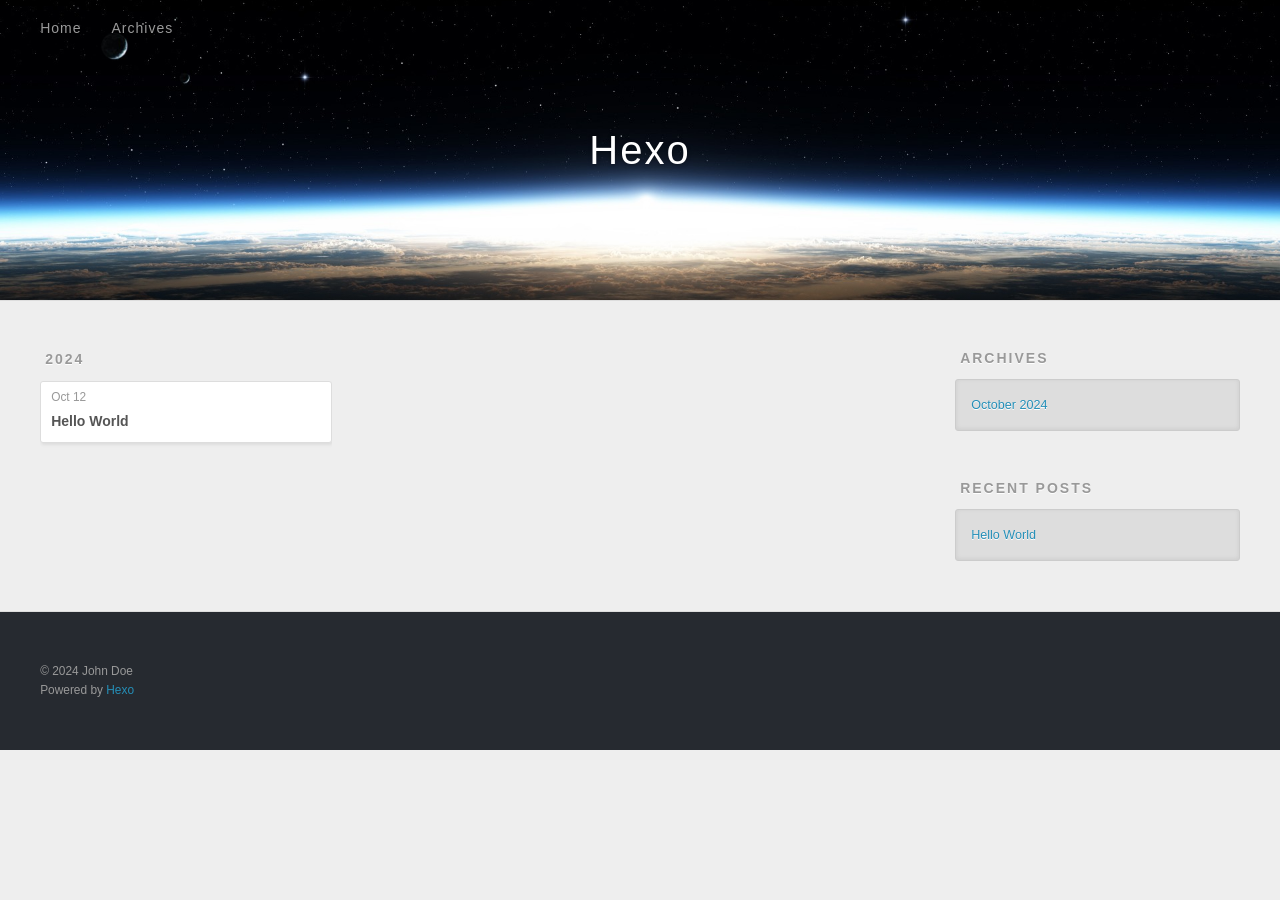
==== commit 194a12ec: "Site updated: 2024-10-12 20:33:11" ====
--- a/archives/index.html
+++ b/archives/index.html
@@ -1,25 +1,11 @@
 <!DOCTYPE html>
-<html lang="en">
+<html>
 <head>
-  <meta charset="UTF-8">
-<meta name="viewport" content="width=device-width, initial-scale=1, maximum-scale=2">
-<meta name="theme-color" content="#222">
-<meta name="generator" content="Hexo 7.3.0">
-  <link rel="apple-touch-icon" sizes="180x180" href="/images/apple-touch-icon-next.png">
-  <link rel="icon" type="image/png" sizes="32x32" href="/images/favicon-32x32-next.png">
-  <link rel="icon" type="image/png" sizes="16x16" href="/images/favicon-16x16-next.png">
-  <link rel="mask-icon" href="/images/logo.svg" color="#222">
-
-<link rel="stylesheet" href="/css/main.css">
-
-
-<link rel="stylesheet" href="/lib/font-awesome/css/all.min.css">
-
-<script id="hexo-configurations">
-    var NexT = window.NexT || {};
-    var CONFIG = {"hostname":"example.com","root":"/","scheme":"Muse","version":"7.8.0","exturl":false,"sidebar":{"position":"left","display":"post","padding":18,"offset":12,"onmobile":false},"copycode":{"enable":false,"show_result":false,"style":null},"back2top":{"enable":true,"sidebar":false,"scrollpercent":false},"bookmark":{"enable":false,"color":"#222","save":"auto"},"fancybox":false,"mediumzoom":false,"lazyload":false,"pangu":false,"comments":{"style":"tabs","active":null,"storage":true,"lazyload":false,"nav":null},"algolia":{"hits":{"per_page":10},"labels":{"input_placeholder":"Search for Posts","hits_empty":"We didn't find any results for the search: ${query}","hits_stats":"${hits} results found in ${time} ms"}},"localsearch":{"enable":false,"trigger":"auto","top_n_per_article":1,"unescape":false,"preload":false},"motion":{"enable":true,"async":false,"transition":{"post_block":"fadeIn","post_header":"slideDownIn","post_body":"slideDownIn","coll_header":"slideLeftIn","sidebar":"slideUpIn"}}};
-  </script>
-
+  <meta charset="utf-8">
+  
+  
+  <title>Archives | Hexo</title>
+  <meta name="viewport" content="width=device-width, initial-scale=1, shrink-to-fit=no">
   <meta property="og:type" content="website">
 <meta property="og:title" content="Hexo">
 <meta property="og:url" content="http://example.com/archives/index.html">
@@ -27,314 +13,173 @@
 <meta property="og:locale" content="en_US">
 <meta property="article:author" content="John Doe">
 <meta name="twitter:card" content="summary">
+  
+    <link rel="alternate" href="/atom.xml" title="Hexo" type="application/atom+xml">
+  
+  
+    <link rel="shortcut icon" href="/favicon.png">
+  
+  
+  
+<link rel="stylesheet" href="/css/style.css">
 
-<link rel="canonical" href="http://example.com/archives/">
+  
+    
+<link rel="stylesheet" href="/fancybox/jquery.fancybox.min.css">
+
+  
+  
+<meta name="generator" content="Hexo 7.3.0"></head>
+
+<body>
+  <div id="container">
+    <div id="wrap">
+      <header id="header">
+  <div id="banner"></div>
+  <div id="header-outer" class="outer">
+    <div id="header-title" class="inner">
+      <h1 id="logo-wrap">
+        <a href="/" id="logo">Hexo</a>
+      </h1>
+      
+    </div>
+    <div id="header-inner" class="inner">
+      <nav id="main-nav">
+        <a id="main-nav-toggle" class="nav-icon"><span class="fa fa-bars"></span></a>
+        
+          <a class="main-nav-link" href="/">Home</a>
+        
+          <a class="main-nav-link" href="/archives">Archives</a>
+        
+      </nav>
+      <nav id="sub-nav">
+        
+        
+          <a class="nav-icon" href="/atom.xml" title="RSS Feed"><span class="fa fa-rss"></span></a>
+        
+        <a class="nav-icon nav-search-btn" title="Search"><span class="fa fa-search"></span></a>
+      </nav>
+      <div id="search-form-wrap">
+        <form action="//google.com/search" method="get" accept-charset="UTF-8" class="search-form"><input type="search" name="q" class="search-form-input" placeholder="Search"><button type="submit" class="search-form-submit">&#xF002;</button><input type="hidden" name="sitesearch" value="http://example.com"></form>
+      </div>
+    </div>
+  </div>
+</header>
+
+      <div class="outer">
+        <section id="main">
+  
+  
+    
+    
+      
+      
+      <section class="archives-wrap">
+        <div class="archive-year-wrap">
+          <a href="/archives/2024" class="archive-year">2024</a>
+        </div>
+        <div class="archives">
+    
+    <article class="archive-article archive-type-post">
+  <div class="archive-article-inner">
+    <header class="archive-article-header">
+      <a href="/2024/10/12/hello-world/" class="archive-article-date">
+  <time class="dt-published" datetime="2024-10-12T12:29:20.122Z" itemprop="datePublished">Oct 12</time>
+</a>
+      
+  
+    <h1 itemprop="name">
+      <a class="archive-article-title" href="/2024/10/12/hello-world/">Hello World</a>
+    </h1>
+  
+
+    </header>
+  </div>
+</article>
+  
+  
+    </div></section>
+  
 
 
-<script id="page-configurations">
-  // https://hexo.io/docs/variables.html
-  CONFIG.page = {
-    sidebar: "",
-    isHome : false,
-    isPost : false,
-    lang   : 'en'
-  };
-</script>
+</section>
+        
+          <aside id="sidebar">
+  
+    
 
-  <title>Archive | Hexo</title>
   
+    
+
+  
+    
+  
+    
+  <div class="widget-wrap">
+    <h3 class="widget-title">Archives</h3>
+    <div class="widget">
+      <ul class="archive-list"><li class="archive-list-item"><a class="archive-list-link" href="/archives/2024/10/">October 2024</a></li></ul>
+    </div>
+  </div>
+
+
+  
+    
+  <div class="widget-wrap">
+    <h3 class="widget-title">Recent Posts</h3>
+    <div class="widget">
+      <ul>
+        
+          <li>
+            <a href="/2024/10/12/hello-world/">Hello World</a>
+          </li>
+        
+      </ul>
+    </div>
+  </div>
+
+  
+</aside>
+        
+      </div>
+      <footer id="footer">
+  
+  <div class="outer">
+    <div id="footer-info" class="inner">
+      
+      &copy; 2024 John Doe<br>
+      Powered by <a href="https://hexo.io/" target="_blank">Hexo</a>
+    </div>
+  </div>
+</footer>
+
+    </div>
+    <nav id="mobile-nav">
+  
+    <a href="/" class="mobile-nav-link">Home</a>
+  
+    <a href="/archives" class="mobile-nav-link">Archives</a>
+  
+</nav>
+    
+
+
+<script src="/js/jquery-3.6.4.min.js"></script>
+
+
+
+  
+<script src="/fancybox/jquery.fancybox.min.js"></script>
+
+
+
+
+<script src="/js/script.js"></script>
 
 
 
 
 
-
-  <noscript>
-  <style>
-  .use-motion .brand,
-  .use-motion .menu-item,
-  .sidebar-inner,
-  .use-motion .post-block,
-  .use-motion .pagination,
-  .use-motion .comments,
-  .use-motion .post-header,
-  .use-motion .post-body,
-  .use-motion .collection-header { opacity: initial; }
-
-  .use-motion .site-title,
-  .use-motion .site-subtitle {
-    opacity: initial;
-    top: initial;
-  }
-
-  .use-motion .logo-line-before i { left: initial; }
-  .use-motion .logo-line-after i { right: initial; }
-  </style>
-</noscript>
-
-</head>
-
-<body itemscope itemtype="http://schema.org/WebPage">
-  <div class="container use-motion">
-    <div class="headband"></div>
-
-    <header class="header" itemscope itemtype="http://schema.org/WPHeader">
-      <div class="header-inner"><div class="site-brand-container">
-  <div class="site-nav-toggle">
-    <div class="toggle" aria-label="Toggle navigation bar">
-      <span class="toggle-line toggle-line-first"></span>
-      <span class="toggle-line toggle-line-middle"></span>
-      <span class="toggle-line toggle-line-last"></span>
-    </div>
   </div>
-
-  <div class="site-meta">
-
-    <a href="/" class="brand" rel="start">
-      <span class="logo-line-before"><i></i></span>
-      <h1 class="site-title">Hexo</h1>
-      <span class="logo-line-after"><i></i></span>
-    </a>
-  </div>
-
-  <div class="site-nav-right">
-    <div class="toggle popup-trigger">
-    </div>
-  </div>
-</div>
-
-
-
-
-<nav class="site-nav">
-  <ul id="menu" class="main-menu menu">
-        <li class="menu-item menu-item-home">
-
-    <a href="/" rel="section"><i class="fa fa-home fa-fw"></i>Home</a>
-
-  </li>
-        <li class="menu-item menu-item-archives">
-
-    <a href="/archives/" rel="section"><i class="fa fa-archive fa-fw"></i>Archives</a>
-
-  </li>
-  </ul>
-</nav>
-
-
-
-
-</div>
-    </header>
-
-    
-  <div class="back-to-top">
-    <i class="fa fa-arrow-up"></i>
-    <span>0%</span>
-  </div>
-
-
-    <main class="main">
-      <div class="main-inner">
-        <div class="content-wrap">
-          
-
-          <div class="content archive">
-            
-
-  
-  
-  
-  <div class="post-block">
-    <div class="posts-collapse">
-      <div class="collection-title">
-        <span class="collection-header">Um..! 1 post. Keep on posting.</span>
-      </div>
-
-      
-    <div class="collection-year">
-      <span class="collection-header">2024</span>
-    </div>
-
-  <article itemscope itemtype="http://schema.org/Article">
-    <header class="post-header">
-
-      <div class="post-meta">
-        <time itemprop="dateCreated"
-              datetime="2024-10-10T22:45:55+08:00"
-              content="2024-10-10">
-          10-10
-        </time>
-      </div>
-
-      <div class="post-title">
-          <a class="post-title-link" href="/2024/10/10/hello-world/" itemprop="url">
-            <span itemprop="name">Hello World</span>
-          </a>
-      </div>
-
-    </header>
-  </article>
-
-
-    </div>
-  </div>
-  
-  
-  
-
-  
-
-
-
-          </div>
-          
-
-<script>
-  window.addEventListener('tabs:register', () => {
-    let { activeClass } = CONFIG.comments;
-    if (CONFIG.comments.storage) {
-      activeClass = localStorage.getItem('comments_active') || activeClass;
-    }
-    if (activeClass) {
-      let activeTab = document.querySelector(`a[href="#comment-${activeClass}"]`);
-      if (activeTab) {
-        activeTab.click();
-      }
-    }
-  });
-  if (CONFIG.comments.storage) {
-    window.addEventListener('tabs:click', event => {
-      if (!event.target.matches('.tabs-comment .tab-content .tab-pane')) return;
-      let commentClass = event.target.classList[1];
-      localStorage.setItem('comments_active', commentClass);
-    });
-  }
-</script>
-
-        </div>
-          
-  
-  <div class="toggle sidebar-toggle">
-    <span class="toggle-line toggle-line-first"></span>
-    <span class="toggle-line toggle-line-middle"></span>
-    <span class="toggle-line toggle-line-last"></span>
-  </div>
-
-  <aside class="sidebar">
-    <div class="sidebar-inner">
-
-      <ul class="sidebar-nav motion-element">
-        <li class="sidebar-nav-toc">
-          Table of Contents
-        </li>
-        <li class="sidebar-nav-overview">
-          Overview
-        </li>
-      </ul>
-
-      <!--noindex-->
-      <div class="post-toc-wrap sidebar-panel">
-      </div>
-      <!--/noindex-->
-
-      <div class="site-overview-wrap sidebar-panel">
-        <div class="site-author motion-element" itemprop="author" itemscope itemtype="http://schema.org/Person">
-  <p class="site-author-name" itemprop="name">John Doe</p>
-  <div class="site-description" itemprop="description"></div>
-</div>
-<div class="site-state-wrap motion-element">
-  <nav class="site-state">
-      <div class="site-state-item site-state-posts">
-          <a href="/archives/">
-        
-          <span class="site-state-item-count">1</span>
-          <span class="site-state-item-name">posts</span>
-        </a>
-      </div>
-  </nav>
-</div>
-
-
-
-      </div>
-
-    </div>
-  </aside>
-  <div id="sidebar-dimmer"></div>
-
-
-      </div>
-    </main>
-
-    <footer class="footer">
-      <div class="footer-inner">
-        
-
-        
-
-<div class="copyright">
-  
-  &copy; 
-  <span itemprop="copyrightYear">2024</span>
-  <span class="with-love">
-    <i class="fa fa-heart"></i>
-  </span>
-  <span class="author" itemprop="copyrightHolder">John Doe</span>
-</div>
-  <div class="powered-by">Powered by <a href="https://hexo.io/" class="theme-link" rel="noopener" target="_blank">Hexo</a> & <a href="https://muse.theme-next.org/" class="theme-link" rel="noopener" target="_blank">NexT.Muse</a>
-  </div>
-
-        
-
-
-
-
-
-
-
-
-      </div>
-    </footer>
-  </div>
-
-  
-  <script src="/lib/anime.min.js"></script>
-  <script src="/lib/velocity/velocity.min.js"></script>
-  <script src="/lib/velocity/velocity.ui.min.js"></script>
-
-<script src="/js/utils.js"></script>
-
-<script src="/js/motion.js"></script>
-
-
-<script src="/js/schemes/muse.js"></script>
-
-
-<script src="/js/next-boot.js"></script>
-
-
-
-
-  
-
-
-
-
-
-
-
-
-
-
-
-
-
-
-
-  
-
-  
-
 </body>
-</html>
+</html>
--- a/css/style.css
+++ b/css/style.css
@@ -0,0 +1,1346 @@
+body {
+  width: 100%;
+}
+body:before,
+body:after {
+  content: "";
+  display: table;
+}
+body:after {
+  clear: both;
+}
+html,
+body,
+div,
+span,
+applet,
+object,
+iframe,
+h1,
+h2,
+h3,
+h4,
+h5,
+h6,
+p,
+blockquote,
+pre,
+a,
+abbr,
+acronym,
+address,
+big,
+cite,
+code,
+del,
+dfn,
+em,
+img,
+ins,
+kbd,
+q,
+s,
+samp,
+small,
+strike,
+strong,
+sub,
+sup,
+tt,
+var,
+dl,
+dt,
+dd,
+ol,
+ul,
+li,
+fieldset,
+form,
+label,
+legend,
+table,
+caption,
+tbody,
+tfoot,
+thead,
+tr,
+th,
+td {
+  margin: 0;
+  padding: 0;
+  border: 0;
+  outline: 0;
+  font-weight: inherit;
+  font-style: inherit;
+  font-family: inherit;
+  font-size: 100%;
+  vertical-align: baseline;
+}
+body {
+  line-height: 1;
+  color: #000;
+  background: #fff;
+}
+ol,
+ul {
+  list-style: none;
+}
+table {
+  border-collapse: separate;
+  border-spacing: 0;
+  vertical-align: middle;
+}
+caption,
+th,
+td {
+  text-align: left;
+  font-weight: normal;
+  vertical-align: middle;
+}
+a img {
+  border: none;
+}
+input,
+button {
+  margin: 0;
+  padding: 0;
+}
+input::-moz-focus-inner,
+button::-moz-focus-inner {
+  border: 0;
+  padding: 0;
+}
+html,
+body,
+#container {
+  height: 100%;
+}
+body {
+  background: #eee;
+  font: 14px -apple-system, BlinkMacSystemFont, "Segoe UI", "Roboto", "Oxygen", "Ubuntu", "Cantarell", "Fira Sans", "Droid Sans", "Helvetica Neue", sans-serif;
+  -webkit-text-size-adjust: 100%;
+}
+.outer {
+  max-width: 1220px;
+  margin: 0 auto;
+  padding: 0 20px;
+}
+.outer:before,
+.outer:after {
+  content: "";
+  display: table;
+}
+.outer:after {
+  clear: both;
+}
+.inner {
+  display: inline;
+  float: left;
+  width: 98.33333333333333%;
+  margin: 0 0.833333333333333%;
+}
+.left,
+.alignleft {
+  float: left;
+}
+.right,
+.alignright {
+  float: right;
+}
+.clear {
+  clear: both;
+}
+#container {
+  position: relative;
+}
+.mobile-nav-on {
+  overflow: hidden;
+}
+#wrap {
+  height: 100%;
+  width: 100%;
+  position: absolute;
+  top: 0;
+  left: 0;
+  -webkit-transition: 0.2s ease-out;
+  -moz-transition: 0.2s ease-out;
+  -ms-transition: 0.2s ease-out;
+  transition: 0.2s ease-out;
+  z-index: 1;
+  background: #eee;
+}
+.mobile-nav-on #wrap {
+  left: 280px;
+}
+@media screen and (min-width: 768px) {
+  #main {
+    display: inline;
+    float: left;
+    width: 73.33333333333333%;
+    margin: 0 0.833333333333333%;
+  }
+}
+.article-date,
+.article-category-link,
+.archive-year,
+.widget-title {
+  text-decoration: none;
+  text-transform: uppercase;
+  letter-spacing: 2px;
+  color: #999;
+  margin-bottom: 1em;
+  margin-left: 5px;
+  line-height: 1em;
+  text-shadow: 0 1px #fff;
+  font-weight: bold;
+}
+.article-inner,
+.archive-article-inner {
+  background: #fff;
+  -webkit-box-shadow: 1px 2px 3px #ddd;
+  box-shadow: 1px 2px 3px #ddd;
+  border: 1px solid #ddd;
+  border-radius: 3px;
+}
+.article-entry h1,
+.widget h1 {
+  font-size: 2em;
+}
+.article-entry h2,
+.widget h2 {
+  font-size: 1.5em;
+}
+.article-entry h3,
+.widget h3 {
+  font-size: 1.3em;
+}
+.article-entry h4,
+.widget h4 {
+  font-size: 1.2em;
+}
+.article-entry h5,
+.widget h5 {
+  font-size: 1em;
+}
+.article-entry h6,
+.widget h6 {
+  font-size: 1em;
+  color: #999;
+}
+.article-entry hr,
+.widget hr {
+  border: 1px dashed #ddd;
+}
+.article-entry strong,
+.widget strong {
+  font-weight: bold;
+}
+.article-entry em,
+.widget em,
+.article-entry cite,
+.widget cite {
+  font-style: italic;
+}
+.article-entry sup,
+.widget sup,
+.article-entry sub,
+.widget sub {
+  font-size: 0.75em;
+  line-height: 0;
+  position: relative;
+  vertical-align: baseline;
+}
+.article-entry sup,
+.widget sup {
+  top: -0.5em;
+}
+.article-entry sub,
+.widget sub {
+  bottom: -0.2em;
+}
+.article-entry small,
+.widget small {
+  font-size: 0.85em;
+}
+.article-entry acronym,
+.widget acronym,
+.article-entry abbr,
+.widget abbr {
+  border-bottom: 1px dotted;
+}
+.article-entry ul,
+.widget ul,
+.article-entry ol,
+.widget ol,
+.article-entry dl,
+.widget dl {
+  margin: 0 20px;
+  line-height: 1.6em;
+}
+.article-entry ul ul,
+.widget ul ul,
+.article-entry ol ul,
+.widget ol ul,
+.article-entry ul ol,
+.widget ul ol,
+.article-entry ol ol,
+.widget ol ol {
+  margin-top: 0;
+  margin-bottom: 0;
+}
+.article-entry ul,
+.widget ul {
+  list-style: disc;
+}
+.article-entry ol,
+.widget ol {
+  list-style: decimal;
+}
+.article-entry dt,
+.widget dt {
+  font-weight: bold;
+}
+#header {
+  height: 300px;
+  position: relative;
+  border-bottom: 1px solid #ddd;
+}
+#header:before,
+#header:after {
+  content: "";
+  position: absolute;
+  left: 0;
+  right: 0;
+  height: 40px;
+}
+#header:before {
+  top: 0;
+  background: -webkit-linear-gradient(rgba(0,0,0,0.2), transparent);
+  background: -moz-linear-gradient(rgba(0,0,0,0.2), transparent);
+  background: -ms-linear-gradient(rgba(0,0,0,0.2), transparent);
+  background: linear-gradient(rgba(0,0,0,0.2), transparent);
+}
+#header:after {
+  bottom: 0;
+  background: -webkit-linear-gradient(transparent, rgba(0,0,0,0.2));
+  background: -moz-linear-gradient(transparent, rgba(0,0,0,0.2));
+  background: -ms-linear-gradient(transparent, rgba(0,0,0,0.2));
+  background: linear-gradient(transparent, rgba(0,0,0,0.2));
+}
+#header-outer {
+  height: 100%;
+  position: relative;
+}
+#header-inner {
+  position: relative;
+  overflow: hidden;
+}
+#banner {
+  position: absolute;
+  top: 0;
+  left: 0;
+  width: 100%;
+  height: 100%;
+  background: url("images/banner.jpg") center #000;
+  background-size: cover;
+  z-index: -1;
+}
+#header-title {
+  text-align: center;
+  height: 40px;
+  position: absolute;
+  top: 50%;
+  left: 0;
+  margin-top: -20px;
+}
+#logo,
+#subtitle {
+  text-decoration: none;
+  color: #fff;
+  font-weight: 300;
+  text-shadow: 0 1px 4px rgba(0,0,0,0.3);
+}
+#logo {
+  font-size: 40px;
+  line-height: 40px;
+  letter-spacing: 2px;
+}
+#subtitle {
+  font-size: 16px;
+  line-height: 16px;
+  letter-spacing: 1px;
+}
+#subtitle-wrap {
+  margin-top: 16px;
+}
+#main-nav {
+  float: left;
+  margin-left: -15px;
+}
+.nav-icon,
+.main-nav-link {
+  float: left;
+  color: #fff;
+  opacity: 0.6;
+  text-decoration: none;
+  text-shadow: 0 1px rgba(0,0,0,0.2);
+  -webkit-transition: opacity 0.2s;
+  -moz-transition: opacity 0.2s;
+  -ms-transition: opacity 0.2s;
+  transition: opacity 0.2s;
+  display: block;
+  padding: 20px 15px;
+}
+.nav-icon:hover,
+.main-nav-link:hover {
+  opacity: 1;
+}
+.nav-icon {
+  text-align: center;
+  font-size: 14px;
+  width: 14px;
+  height: 14px;
+  padding: 20px 15px;
+  position: relative;
+  cursor: pointer;
+}
+.main-nav-link {
+  font-weight: 300;
+  letter-spacing: 1px;
+}
+@media screen and (max-width: 479px) {
+  .main-nav-link {
+    display: none;
+  }
+}
+#main-nav-toggle {
+  display: none;
+}
+@media screen and (max-width: 479px) {
+  #main-nav-toggle {
+    display: block;
+  }
+}
+#sub-nav {
+  float: right;
+  margin-right: -15px;
+}
+#search-form-wrap {
+  position: absolute;
+  top: 15px;
+  width: 150px;
+  height: 30px;
+  right: -150px;
+  opacity: 0;
+  -webkit-transition: 0.2s ease-out;
+  -moz-transition: 0.2s ease-out;
+  -ms-transition: 0.2s ease-out;
+  transition: 0.2s ease-out;
+}
+#search-form-wrap.on {
+  opacity: 1;
+  right: 0;
+}
+@media screen and (max-width: 479px) {
+  #search-form-wrap {
+    width: 100%;
+    right: -100%;
+  }
+}
+.search-form {
+  position: absolute;
+  top: 0;
+  left: 0;
+  right: 0;
+  background: #fff;
+  padding: 5px 15px;
+  border-radius: 15px;
+  -webkit-box-shadow: 0 0 10px rgba(0,0,0,0.3);
+  box-shadow: 0 0 10px rgba(0,0,0,0.3);
+}
+.search-form-input {
+  border: none;
+  background: none;
+  color: #555;
+  width: 100%;
+  font: 13px -apple-system, BlinkMacSystemFont, "Segoe UI", "Roboto", "Oxygen", "Ubuntu", "Cantarell", "Fira Sans", "Droid Sans", "Helvetica Neue", sans-serif;
+  outline: none;
+}
+.search-form-input::-webkit-search-results-decoration,
+.search-form-input::-webkit-search-cancel-button {
+  -webkit-appearance: none;
+}
+.search-form-submit {
+  position: absolute;
+  top: 50%;
+  right: 10px;
+  margin-top: -7px;
+  font: 13px ForkAwesome;
+  border: none;
+  background: none;
+  color: #bbb;
+  cursor: pointer;
+}
+.search-form-submit:hover,
+.search-form-submit:focus {
+  color: #777;
+}
+.article {
+  margin: 50px 0;
+}
+.article-inner {
+  overflow: hidden;
+}
+.article-meta:before,
+.article-meta:after {
+  content: "";
+  display: table;
+}
+.article-meta:after {
+  clear: both;
+}
+.article-date {
+  float: left;
+}
+.article-category {
+  float: left;
+  line-height: 1em;
+  color: #ccc;
+  text-shadow: 0 1px #fff;
+  margin-left: 8px;
+}
+.article-category:before {
+  content: "\2022";
+}
+.article-category-link {
+  margin: 0 12px 1em;
+}
+.article-header {
+  padding: 20px 20px 0;
+}
+.article-title {
+  text-decoration: none;
+  font-size: 2em;
+  font-weight: bold;
+  color: #555;
+  line-height: 1.1em;
+  -webkit-transition: color 0.2s;
+  -moz-transition: color 0.2s;
+  -ms-transition: color 0.2s;
+  transition: color 0.2s;
+}
+a.article-title:hover {
+  color: #258fb8;
+}
+.article-entry {
+  color: #555;
+  padding: 0 20px;
+}
+.article-entry:before,
+.article-entry:after {
+  content: "";
+  display: table;
+}
+.article-entry:after {
+  clear: both;
+}
+.article-entry p,
+.article-entry table {
+  line-height: 1.6em;
+  margin: 1.6em 0;
+}
+.article-entry h1,
+.article-entry h2,
+.article-entry h3,
+.article-entry h4,
+.article-entry h5,
+.article-entry h6 {
+  font-weight: bold;
+}
+.article-entry h1,
+.article-entry h2,
+.article-entry h3,
+.article-entry h4,
+.article-entry h5,
+.article-entry h6 {
+  line-height: 1.1em;
+  margin: 1.1em 0;
+}
+.article-entry a {
+  color: #258fb8;
+  text-decoration: none;
+}
+.article-entry a:hover {
+  text-decoration: underline;
+}
+.article-entry ul,
+.article-entry ol,
+.article-entry dl {
+  margin-top: 1.6em;
+  margin-bottom: 1.6em;
+}
+.article-entry img,
+.article-entry video {
+  max-width: 100%;
+  height: auto;
+  display: block;
+  margin: auto;
+}
+.article-entry iframe {
+  border: none;
+}
+.article-entry table {
+  width: 100%;
+  border-collapse: collapse;
+  border-spacing: 0;
+}
+.article-entry th {
+  font-weight: bold;
+  border-bottom: 3px solid #ddd;
+  padding-bottom: 0.5em;
+}
+.article-entry td {
+  border-bottom: 1px solid #ddd;
+  padding: 10px 0;
+}
+.article-entry blockquote {
+  font-family: Georgia, "Times New Roman", serif;
+  margin: 1.6em 20px;
+  text-align: center;
+}
+.article-entry blockquote footer {
+  font-size: 14px;
+  margin: 1.6em 0;
+  font-family: -apple-system, BlinkMacSystemFont, "Segoe UI", "Roboto", "Oxygen", "Ubuntu", "Cantarell", "Fira Sans", "Droid Sans", "Helvetica Neue", sans-serif;
+}
+.article-entry blockquote footer cite:before {
+  content: "—";
+  padding: 0 0.5em;
+}
+.article-entry .pullquote {
+  text-align: left;
+  width: 45%;
+  margin: 0;
+}
+.article-entry .pullquote.left {
+  margin-left: 0.5em;
+  margin-right: 1em;
+}
+.article-entry .pullquote.right {
+  margin-right: 0.5em;
+  margin-left: 1em;
+}
+.article-entry .caption {
+  color: #999;
+  display: block;
+  font-size: 0.9em;
+  margin-top: 0.5em;
+  position: relative;
+  text-align: center;
+}
+.article-entry .video-container {
+  position: relative;
+  padding-top: 56.25%;
+  height: 0;
+  overflow: hidden;
+}
+.article-entry .video-container iframe,
+.article-entry .video-container object,
+.article-entry .video-container embed {
+  position: absolute;
+  top: 0;
+  left: 0;
+  width: 100%;
+  height: 100%;
+  margin-top: 0;
+}
+.article-more-link a {
+  display: inline-block;
+  line-height: 1em;
+  padding: 6px 15px;
+  border-radius: 15px;
+  background: #eee;
+  color: #999;
+  text-shadow: 0 1px #fff;
+  text-decoration: none;
+}
+.article-more-link a:hover {
+  background: #258fb8;
+  color: #fff;
+  text-decoration: none;
+  text-shadow: 0 1px #1e7293;
+}
+.article-footer {
+  font-size: 0.85em;
+  line-height: 1.6em;
+  border-top: 1px solid #ddd;
+  padding-top: 1.6em;
+  margin: 0 20px 20px;
+}
+.article-footer:before,
+.article-footer:after {
+  content: "";
+  display: table;
+}
+.article-footer:after {
+  clear: both;
+}
+.article-footer a {
+  color: #999;
+  text-decoration: none;
+}
+.article-footer a:hover {
+  color: #555;
+}
+.article-tag-list-item {
+  float: left;
+  margin-right: 10px;
+}
+.article-tag-list-link:before {
+  content: "#";
+}
+.article-comment-link {
+  float: right;
+}
+.article-comment-link:before {
+  padding-right: 8px;
+}
+.article-share-link {
+  cursor: pointer;
+  float: right;
+  margin-left: 20px;
+}
+.article-share-link:before {
+  padding-right: 6px;
+}
+#article-nav {
+  position: relative;
+}
+#article-nav:before,
+#article-nav:after {
+  content: "";
+  display: table;
+}
+#article-nav:after {
+  clear: both;
+}
+@media screen and (min-width: 768px) {
+  #article-nav {
+    margin: 50px 0;
+  }
+  #article-nav:before {
+    width: 8px;
+    height: 8px;
+    position: absolute;
+    top: 50%;
+    left: 50%;
+    margin-top: -4px;
+    margin-left: -4px;
+    content: "";
+    border-radius: 50%;
+    background: #ddd;
+    -webkit-box-shadow: 0 1px 2px #fff;
+    box-shadow: 0 1px 2px #fff;
+  }
+}
+.article-nav-link-wrap {
+  text-decoration: none;
+  text-shadow: 0 1px #fff;
+  color: #999;
+  -webkit-box-sizing: border-box;
+  -moz-box-sizing: border-box;
+  box-sizing: border-box;
+  margin-top: 50px;
+  text-align: center;
+  display: block;
+}
+.article-nav-link-wrap:hover {
+  color: #555;
+}
+@media screen and (min-width: 768px) {
+  .article-nav-link-wrap {
+    width: 50%;
+    margin-top: 0;
+  }
+}
+@media screen and (min-width: 768px) {
+  #article-nav-newer {
+    float: left;
+    text-align: right;
+    padding-right: 20px;
+  }
+}
+@media screen and (min-width: 768px) {
+  #article-nav-older {
+    float: right;
+    text-align: left;
+    padding-left: 20px;
+  }
+}
+.article-nav-caption {
+  text-transform: uppercase;
+  letter-spacing: 2px;
+  color: #ddd;
+  line-height: 1em;
+  font-weight: bold;
+}
+#article-nav-newer .article-nav-caption {
+  margin-right: -2px;
+}
+.article-nav-title {
+  font-size: 0.85em;
+  line-height: 1.6em;
+  margin-top: 0.5em;
+}
+.article-share-box {
+  position: absolute;
+  display: none;
+  background: #fff;
+  -webkit-box-shadow: 1px 2px 10px rgba(0,0,0,0.2);
+  box-shadow: 1px 2px 10px rgba(0,0,0,0.2);
+  border-radius: 3px;
+  margin-left: -145px;
+  overflow: hidden;
+  z-index: 1;
+}
+.article-share-box.on {
+  display: block;
+}
+.article-share-input {
+  width: 100%;
+  background: none;
+  -webkit-box-sizing: border-box;
+  -moz-box-sizing: border-box;
+  box-sizing: border-box;
+  font: 14px -apple-system, BlinkMacSystemFont, "Segoe UI", "Roboto", "Oxygen", "Ubuntu", "Cantarell", "Fira Sans", "Droid Sans", "Helvetica Neue", sans-serif;
+  padding: 0 15px;
+  color: #555;
+  outline: none;
+  border: 1px solid #ddd;
+  border-radius: 3px 3px 0 0;
+  height: 36px;
+  line-height: 36px;
+}
+.article-share-links {
+  background: #eee;
+}
+.article-share-links:before,
+.article-share-links:after {
+  content: "";
+  display: table;
+}
+.article-share-links:after {
+  clear: both;
+}
+.article-share-twitter,
+.article-share-facebook,
+.article-share-pinterest,
+.article-share-linkedin {
+  width: 50px;
+  height: 36px;
+  display: block;
+  float: left;
+  position: relative;
+  color: #999;
+  text-shadow: 0 1px #fff;
+}
+.article-share-twitter:before,
+.article-share-facebook:before,
+.article-share-pinterest:before,
+.article-share-linkedin:before {
+  font-size: 20px;
+  width: 20px;
+  height: 20px;
+  position: absolute;
+  top: 50%;
+  left: 50%;
+  margin-top: -10px;
+  margin-left: -10px;
+  text-align: center;
+}
+.article-share-twitter:hover,
+.article-share-facebook:hover,
+.article-share-pinterest:hover,
+.article-share-linkedin:hover {
+  color: #fff;
+}
+.article-share-twitter:hover {
+  background: #00aced;
+  text-shadow: 0 1px #008abe;
+}
+.article-share-facebook:hover {
+  background: #3b5998;
+  text-shadow: 0 1px #2f477a;
+}
+.article-share-pinterest:hover {
+  background: #cb2027;
+  text-shadow: 0 1px #a21a1f;
+}
+.article-share-linkedin:hover {
+  background: #0077b5;
+  text-shadow: 0 1px #005f91;
+}
+.article-gallery {
+  background: #000;
+  position: relative;
+}
+.article-gallery-photos {
+  position: relative;
+  overflow: hidden;
+}
+.article-gallery-img {
+  display: none;
+  max-width: 100%;
+}
+.article-gallery-img:first-child {
+  display: block;
+}
+.article-gallery-img.loaded {
+  position: absolute;
+  display: block;
+}
+.article-gallery-img img {
+  display: block;
+  max-width: 100%;
+  margin: 0 auto;
+}
+#comments {
+  background: #fff;
+  -webkit-box-shadow: 1px 2px 3px #ddd;
+  box-shadow: 1px 2px 3px #ddd;
+  padding: 20px;
+  border: 1px solid #ddd;
+  border-radius: 3px;
+  margin: 50px 0;
+}
+#comments a {
+  color: #258fb8;
+}
+.archives-wrap {
+  margin: 50px 0;
+}
+.archives:before,
+.archives:after {
+  content: "";
+  display: table;
+}
+.archives:after {
+  clear: both;
+}
+.archive-year-wrap {
+  margin-bottom: 1em;
+}
+.archives {
+  -webkit-column-gap: 10px;
+  -moz-column-gap: 10px;
+  column-gap: 10px;
+}
+@media screen and (min-width: 480px) and (max-width: 767px) {
+  .archives {
+    -webkit-column-count: 2;
+    -moz-column-count: 2;
+    column-count: 2;
+  }
+}
+@media screen and (min-width: 768px) {
+  .archives {
+    -webkit-column-count: 3;
+    -moz-column-count: 3;
+    column-count: 3;
+  }
+}
+.archive-article {
+  -webkit-column-break-inside: avoid;
+  page-break-inside: avoid;
+  overflow: hidden;
+  break-inside: avoid-column;
+}
+.archive-article-inner {
+  padding: 10px;
+  margin-bottom: 15px;
+}
+.archive-article-title {
+  text-decoration: none;
+  font-weight: bold;
+  color: #555;
+  -webkit-transition: color 0.2s;
+  -moz-transition: color 0.2s;
+  -ms-transition: color 0.2s;
+  transition: color 0.2s;
+  line-height: 1.6em;
+}
+.archive-article-title:hover {
+  color: #258fb8;
+}
+.archive-article-footer {
+  margin-top: 1em;
+}
+.archive-article-date {
+  color: #999;
+  text-decoration: none;
+  font-size: 0.85em;
+  line-height: 1em;
+  margin-bottom: 0.5em;
+  display: block;
+}
+#page-nav {
+  margin: 50px auto;
+  background: #fff;
+  -webkit-box-shadow: 1px 2px 3px #ddd;
+  box-shadow: 1px 2px 3px #ddd;
+  border: 1px solid #ddd;
+  border-radius: 3px;
+  text-align: center;
+  color: #999;
+  overflow: hidden;
+}
+#page-nav:before,
+#page-nav:after {
+  content: "";
+  display: table;
+}
+#page-nav:after {
+  clear: both;
+}
+#page-nav a,
+#page-nav span {
+  padding: 10px 20px;
+  line-height: 1;
+  height: 2ex;
+}
+#page-nav a {
+  color: #999;
+  text-decoration: none;
+}
+#page-nav a:hover {
+  background: #999;
+  color: #fff;
+}
+#page-nav .prev {
+  float: left;
+}
+#page-nav .next {
+  float: right;
+}
+#page-nav .page-number {
+  display: inline-block;
+}
+@media screen and (max-width: 479px) {
+  #page-nav .page-number {
+    display: none;
+  }
+}
+#page-nav .current {
+  color: #555;
+  font-weight: bold;
+}
+#page-nav .space {
+  color: #ddd;
+}
+#footer {
+  background: #262a30;
+  padding: 50px 0;
+  border-top: 1px solid #ddd;
+  color: #999;
+}
+#footer a {
+  color: #258fb8;
+  text-decoration: none;
+}
+#footer a:hover {
+  text-decoration: underline;
+}
+#footer-info {
+  line-height: 1.6em;
+  font-size: 0.85em;
+}
+.article-entry pre,
+.article-entry .highlight {
+  background: #2d2d2d;
+  margin: 0 -20px;
+  padding: 15px 20px;
+  border-style: solid;
+  border-color: #ddd;
+  border-width: 1px 0;
+  overflow: auto;
+  color: #ccc;
+  line-height: 22.400000000000002px;
+}
+.article-entry .highlight .gutter pre,
+.article-entry .gist .gist-file .gist-data .line-numbers {
+  color: #666;
+  font-size: 0.85em;
+}
+.article-entry pre,
+.article-entry code {
+  font-family: "Source Code Pro", Consolas, Monaco, Menlo, Consolas, monospace;
+}
+.article-entry code {
+  background: #eee;
+  text-shadow: 0 1px #fff;
+  padding: 0 0.3em;
+}
+.article-entry pre code {
+  background: none;
+  text-shadow: none;
+  padding: 0;
+}
+.article-entry .highlight pre {
+  border: none;
+  margin: 0;
+  padding: 0;
+}
+.article-entry .highlight table {
+  margin: 0;
+  width: auto;
+}
+.article-entry .highlight td {
+  border: none;
+  padding: 0;
+}
+.article-entry .highlight figcaption {
+  font-size: 0.85em;
+  color: #999;
+  line-height: 1em;
+  margin-bottom: 1em;
+}
+.article-entry .highlight figcaption:before,
+.article-entry .highlight figcaption:after {
+  content: "";
+  display: table;
+}
+.article-entry .highlight figcaption:after {
+  clear: both;
+}
+.article-entry .highlight figcaption a {
+  float: right;
+}
+.article-entry .highlight .gutter {
+  -moz-user-select: none;
+  -ms-user-select: none;
+  -webkit-user-select: none;
+  -webkit-user-select: none;
+  -moz-user-select: none;
+  -ms-user-select: none;
+  user-select: none;
+}
+.article-entry .highlight .gutter pre {
+  text-align: right;
+  padding-right: 20px;
+}
+.article-entry .highlight .line {
+  height: 22.400000000000002px;
+}
+.article-entry .highlight .line.marked {
+  background: #515151;
+}
+.article-entry .gist {
+  margin: 0 -20px;
+  border-style: solid;
+  border-color: #ddd;
+  border-width: 1px 0;
+  background: #2d2d2d;
+  padding: 15px 20px 15px 0;
+}
+.article-entry .gist .gist-file {
+  border: none;
+  font-family: "Source Code Pro", Consolas, Monaco, Menlo, Consolas, monospace;
+  margin: 0;
+}
+.article-entry .gist .gist-file .gist-data {
+  background: none;
+  border: none;
+}
+.article-entry .gist .gist-file .gist-data .line-numbers {
+  background: none;
+  border: none;
+  padding: 0 20px 0 0;
+}
+.article-entry .gist .gist-file .gist-data .line-data {
+  padding: 0 !important;
+}
+.article-entry .gist .gist-file .highlight {
+  margin: 0;
+  padding: 0;
+  border: none;
+}
+.article-entry .gist .gist-file .gist-meta {
+  background: #2d2d2d;
+  color: #999;
+  font: 0.85em -apple-system, BlinkMacSystemFont, "Segoe UI", "Roboto", "Oxygen", "Ubuntu", "Cantarell", "Fira Sans", "Droid Sans", "Helvetica Neue", sans-serif;
+  text-shadow: 0 0;
+  padding: 0;
+  margin-top: 1em;
+  margin-left: 20px;
+}
+.article-entry .gist .gist-file .gist-meta a {
+  color: #258fb8;
+  font-weight: normal;
+}
+.article-entry .gist .gist-file .gist-meta a:hover {
+  text-decoration: underline;
+}
+pre .comment,
+pre .title {
+  color: #999;
+}
+pre .variable,
+pre .attribute,
+pre .tag,
+pre .regexp,
+pre .ruby .constant,
+pre .xml .tag .title,
+pre .xml .pi,
+pre .xml .doctype,
+pre .html .doctype,
+pre .css .id,
+pre .css .class,
+pre .css .pseudo {
+  color: #f2777a;
+}
+pre .number,
+pre .preprocessor,
+pre .built_in,
+pre .literal,
+pre .params,
+pre .constant {
+  color: #f99157;
+}
+pre .class,
+pre .ruby .class .title,
+pre .css .rules .attribute {
+  color: #9c9;
+}
+pre .string,
+pre .value,
+pre .inheritance,
+pre .header,
+pre .ruby .symbol,
+pre .xml .cdata {
+  color: #9c9;
+}
+pre .css .hexcolor {
+  color: #6cc;
+}
+pre .function,
+pre .python .decorator,
+pre .python .title,
+pre .ruby .function .title,
+pre .ruby .title .keyword,
+pre .perl .sub,
+pre .javascript .title,
+pre .coffeescript .title {
+  color: #69c;
+}
+pre .keyword,
+pre .javascript .function {
+  color: #c9c;
+}
+@media screen and (max-width: 479px) {
+  #mobile-nav {
+    position: absolute;
+    top: 0;
+    left: 0;
+    width: 280px;
+    height: 100%;
+    background: #191919;
+    border-right: 1px solid #fff;
+  }
+}
+@media screen and (max-width: 479px) {
+  .mobile-nav-link {
+    display: block;
+    color: #999;
+    text-decoration: none;
+    padding: 15px 20px;
+    font-weight: bold;
+  }
+  .mobile-nav-link:hover {
+    color: #fff;
+  }
+}
+@media screen and (min-width: 768px) {
+  #sidebar {
+    display: inline;
+    float: left;
+    width: 23.333333333333332%;
+    margin: 0 0.833333333333333%;
+  }
+}
+.widget-wrap {
+  margin: 50px 0;
+}
+.widget {
+  color: #777;
+  text-shadow: 0 1px #fff;
+  background: #ddd;
+  -webkit-box-shadow: 0 -1px 4px #ccc inset;
+  box-shadow: 0 -1px 4px #ccc inset;
+  border: 1px solid #ccc;
+  padding: 15px;
+  border-radius: 3px;
+}
+.widget a {
+  color: #258fb8;
+  text-decoration: none;
+}
+.widget a:hover {
+  text-decoration: underline;
+}
+.widget ul ul,
+.widget ol ul,
+.widget dl ul,
+.widget ul ol,
+.widget ol ol,
+.widget dl ol,
+.widget ul dl,
+.widget ol dl,
+.widget dl dl {
+  margin-left: 15px;
+  list-style: disc;
+}
+.widget {
+  line-height: 1.6em;
+  word-wrap: break-word;
+  font-size: 0.9em;
+}
+.widget ul,
+.widget ol {
+  list-style: none;
+  margin: 0;
+}
+.widget ul ul,
+.widget ol ul,
+.widget ul ol,
+.widget ol ol {
+  margin: 0 20px;
+}
+.widget ul ul,
+.widget ol ul {
+  list-style: disc;
+}
+.widget ul ol,
+.widget ol ol {
+  list-style: decimal;
+}
+.category-list-count,
+.tag-list-count,
+.archive-list-count {
+  padding-left: 5px;
+  color: #999;
+  font-size: 0.85em;
+}
+.category-list-count:before,
+.tag-list-count:before,
+.archive-list-count:before {
+  content: "(";
+}
+.category-list-count:after,
+.tag-list-count:after,
+.archive-list-count:after {
+  content: ")";
+}
+.tagcloud a {
+  margin-right: 5px;
+  display: inline-block;
+}
